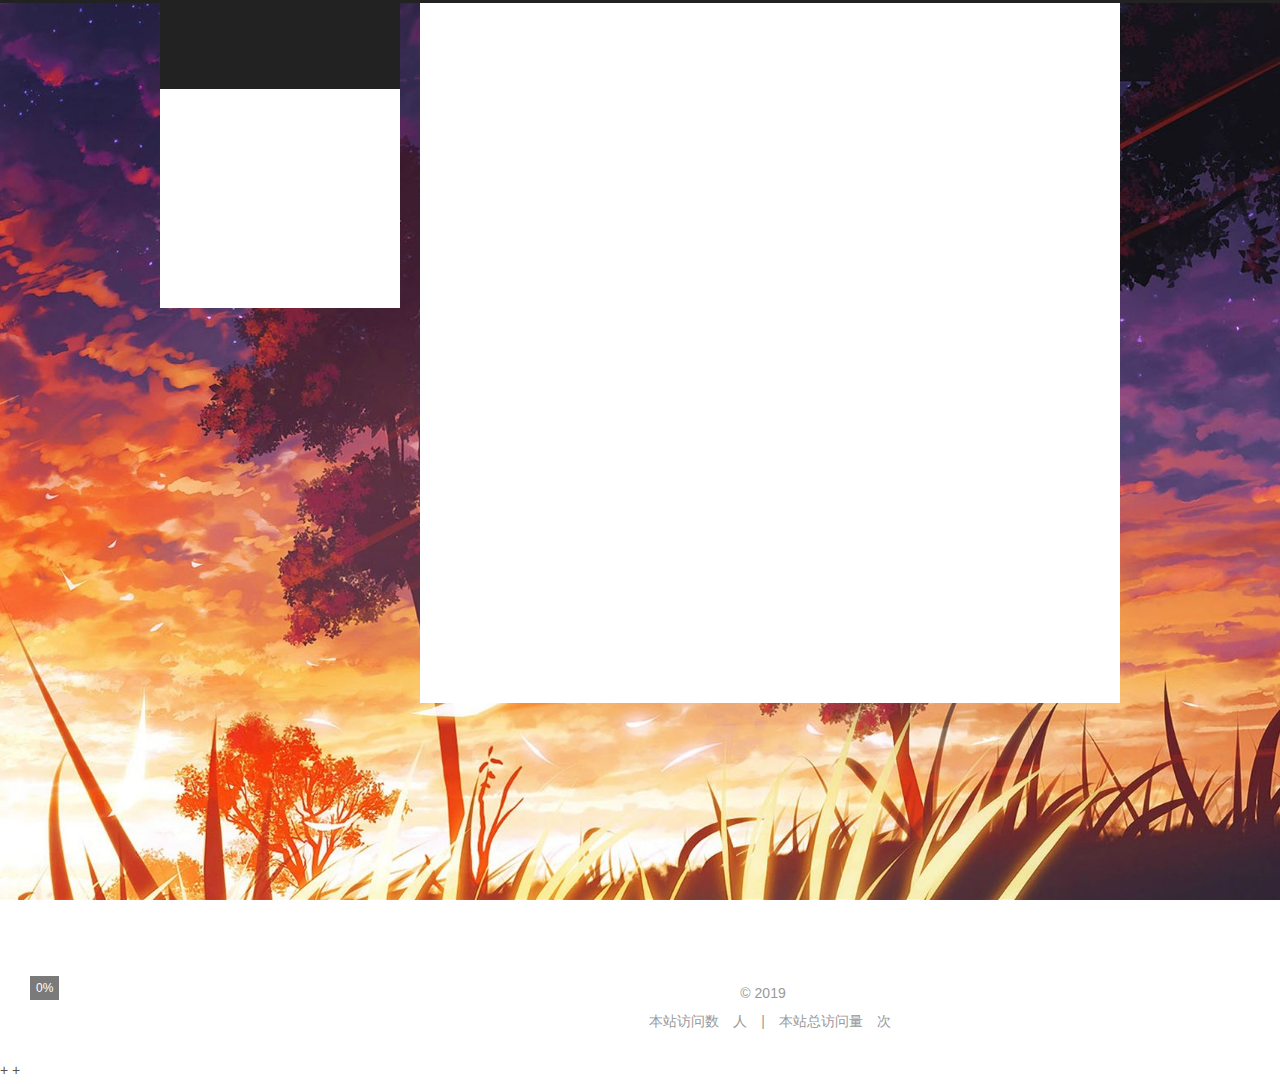
==== archives/index.html @ ea2a8eb0 "Site updated: 2019-10-06 23:04:32" ====
<!DOCTYPE html>



  


<html class="theme-next pisces use-motion" lang="zh-Hans">
<head><meta name="generator" content="Hexo 3.9.0">
	<script src="https://cdn.jsdelivr.net/npm/jquery/dist/jquery.min.js"></script>
	<link rel="stylesheet" href="https://cdn.jsdelivr.net/npm/font-awesome/css/font-awesome.min.css">

  <meta charset="UTF-8">
<meta http-equiv="X-UA-Compatible" content="IE=edge">
<meta name="viewport" content="width=device-width, initial-scale=1, maximum-scale=1">
<meta name="theme-color" content="#222">



  
  
    
    
  <script src="/lib/pace/pace.min.js?v=1.0.2"></script>
  <link href="/lib/pace/pace-theme-minimal.min.css?v=1.0.2" rel="stylesheet">







<meta http-equiv="Cache-Control" content="no-transform">
<meta http-equiv="Cache-Control" content="no-siteapp">
















  
  
  <link href="/lib/fancybox/source/jquery.fancybox.css?v=2.1.5" rel="stylesheet" type="text/css">







<link href="/lib/font-awesome/css/font-awesome.min.css?v=4.6.2" rel="stylesheet" type="text/css">

<link href="/css/main.css?v=5.1.4" rel="stylesheet" type="text/css">


  <link rel="apple-touch-icon" sizes="180x180" href="/images/apple-touch-icon-next.png?v=5.1.4">


  <link rel="icon" type="image/png" sizes="32x32" href="/images/favicon-32x32-next.png?v=5.1.4">


  <link rel="icon" type="image/png" sizes="16x16" href="/images/favicon-16x16-next.png?v=5.1.4">


  <link rel="mask-icon" href="/images/logo.svg?v=5.1.4" color="#222">





  <meta name="keywords" content="Hexo, NexT">










<meta name="description" content="许久不见，甚是想念。">
<meta property="og:type" content="website">
<meta property="og:title" content="MrDong&#39;s Blog">
<meta property="og:url" content="http://yoursite.com/archives/index.html">
<meta property="og:site_name" content="MrDong&#39;s Blog">
<meta property="og:description" content="许久不见，甚是想念。">
<meta property="og:locale" content="zh-Hans">
<meta name="twitter:card" content="summary">
<meta name="twitter:title" content="MrDong&#39;s Blog">
<meta name="twitter:description" content="许久不见，甚是想念。">



<script type="text/javascript" id="hexo.configurations">
  var NexT = window.NexT || {};
  var CONFIG = {
    root: '/',
    scheme: 'Pisces',
    version: '5.1.4',
    sidebar: {"position":"left","display":"post","offset":12,"b2t":false,"scrollpercent":true,"onmobile":false},
    fancybox: true,
    tabs: true,
    motion: {"enable":true,"async":false,"transition":{"post_block":"fadeIn","post_header":"slideDownIn","post_body":"slideDownIn","coll_header":"slideLeftIn","sidebar":"slideUpIn"}},
    duoshuo: {
      userId: '0',
      author: '博主'
    },
    algolia: {
      applicationID: '',
      apiKey: '',
      indexName: '',
      hits: {"per_page":10},
      labels: {"input_placeholder":"Search for Posts","hits_empty":"We didn't find any results for the search: ${query}","hits_stats":"${hits} results found in ${time} ms"}
    }
  };
</script>



  <link rel="canonical" href="http://yoursite.com/archives/">





  <title>归档 | MrDong's Blog</title>
  








</head>

<script src="/live2d-widget/autoload.js"></script>

<body itemscope itemtype="http://schema.org/WebPage" lang="zh-Hans">

	<script src="https://wddfaith.github.io/live2d/autoload.js"></script>

  
  
    
  

  <div class="container sidebar-position-left page-archive">
    <div class="headband"></div>

    <header id="header" class="header" itemscope itemtype="http://schema.org/WPHeader">
      <div class="header-inner"><div class="site-brand-wrapper">
  <div class="site-meta ">
    

    <div class="custom-logo-site-title">
      <a href="/" class="brand" rel="start">
        <span class="logo-line-before"><i></i></span>
        <span class="site-title">MrDong's Blog</span>
        <span class="logo-line-after"><i></i></span>
      </a>
    </div>
      
        <p class="site-subtitle"></p>
      
  </div>

  <div class="site-nav-toggle">
    <button>
      <span class="btn-bar"></span>
      <span class="btn-bar"></span>
      <span class="btn-bar"></span>
    </button>
  </div>
</div>

<nav class="site-nav">
  

  
    <ul id="menu" class="menu">
      
        
        <li class="menu-item menu-item-home">
          <a href="/" rel="section">
            
              <i class="menu-item-icon fa fa-fw fa-home"></i> <br>
            
            首页
          </a>
        </li>
      
        
        <li class="menu-item menu-item-tags">
          <a href="/tags/" rel="section">
            
              <i class="menu-item-icon fa fa-fw fa-tags"></i> <br>
            
            标签
          </a>
        </li>
      
        
        <li class="menu-item menu-item-categories">
          <a href="/categories/" rel="section">
            
              <i class="menu-item-icon fa fa-fw fa-th"></i> <br>
            
            分类
          </a>
        </li>
      
        
        <li class="menu-item menu-item-archives">
          <a href="/archives/" rel="section">
            
              <i class="menu-item-icon fa fa-fw fa-archive"></i> <br>
            
            归档
          </a>
        </li>
      

      
        <li class="menu-item menu-item-search">
          
            <a href="javascript:;" class="popup-trigger">
          
            
              <i class="menu-item-icon fa fa-search fa-fw"></i> <br>
            
            搜索
          </a>
        </li>
      
    </ul>
  

  
    <div class="site-search">
      
  <div class="popup search-popup local-search-popup">
  <div class="local-search-header clearfix">
    <span class="search-icon">
      <i class="fa fa-search"></i>
    </span>
    <span class="popup-btn-close">
      <i class="fa fa-times-circle"></i>
    </span>
    <div class="local-search-input-wrapper">
      <input autocomplete="off" placeholder="搜索..." spellcheck="false" type="text" id="local-search-input">
    </div>
  </div>
  <div id="local-search-result"></div>
</div>



    </div>
  
</nav>



 </div>
    </header>

    <main id="main" class="main">
      <div class="main-inner">
        <div class="content-wrap">
          <div id="content" class="content">
            

  
  
  
  <div class="post-block archive">
    <div id="posts" class="posts-collapse">
      <span class="archive-move-on"></span>

      <span class="archive-page-counter">
        
        
        
          
        
        嗯..! 目前共计 2 篇日志。 继续努力。
      </span>

      

        
        
        

        
          
          <div class="collection-title">
            <h1 class="archive-year" id="archive-year-2019">2019</h1>
          </div>
        
        

        

  <article class="post post-type-normal" itemscope itemtype="http://schema.org/Article">
    <header class="post-header">

      <h2 class="post-title">
        
            <a class="post-title-link" href="/2019/10/06/java设计模式/" itemprop="url">
              
                <span itemprop="name">java设计模式</span>
              
            </a>
        
      </h2>

      <div class="post-meta">
        <time class="post-time" itemprop="dateCreated" datetime="2019-10-06T12:59:58+08:00" content="2019-10-06">
          10-06
        </time>
      </div>

    </header>
  </article>



      

        
        
        

        
        

        

  <article class="post post-type-normal" itemscope itemtype="http://schema.org/Article">
    <header class="post-header">

      <h2 class="post-title">
        
            <a class="post-title-link" href="/2019/10/04/hello-world/" itemprop="url">
              
                <span itemprop="name">Myblog的第一天</span>
              
            </a>
        
      </h2>

      <div class="post-meta">
        <time class="post-time" itemprop="dateCreated" datetime="2019-10-04T13:41:15+08:00" content="2019-10-04">
          10-04
        </time>
      </div>

    </header>
  </article>



      

    </div>
  </div>
  
  
  

  



          </div>
          


          

        </div>
        
          
  
  <div class="sidebar-toggle">
    <div class="sidebar-toggle-line-wrap">
      <span class="sidebar-toggle-line sidebar-toggle-line-first"></span>
      <span class="sidebar-toggle-line sidebar-toggle-line-middle"></span>
      <span class="sidebar-toggle-line sidebar-toggle-line-last"></span>
    </div>
  </div>

  <aside id="sidebar" class="sidebar">
    
    <div class="sidebar-inner">

      

      

      <section class="site-overview-wrap sidebar-panel sidebar-panel-active">
        <div class="site-overview">
          <div class="site-author motion-element" itemprop="author" itemscope itemtype="http://schema.org/Person">
            
              <img class="site-author-image" itemprop="image" src="/images/mao.jpg" alt>
            
              <p class="site-author-name" itemprop="name"></p>
              <p class="site-description motion-element" itemprop="description">许久不见，甚是想念。</p>
          </div>

          <nav class="site-state motion-element">

            
              <div class="site-state-item site-state-posts">
              
                <a href="/archives/">
              
                  <span class="site-state-item-count">2</span>
                  <span class="site-state-item-name">日志</span>
                </a>
              </div>
            

            
              
              
              <div class="site-state-item site-state-categories">
                <a href="/categories/index.html">
                  <span class="site-state-item-count">2</span>
                  <span class="site-state-item-name">分类</span>
                </a>
              </div>
            

            
              
              
              <div class="site-state-item site-state-tags">
                <a href="/tags/index.html">
                  <span class="site-state-item-count">2</span>
                  <span class="site-state-item-name">标签</span>
                </a>
              </div>
            

          </nav>

          

          
            <div class="links-of-author motion-element">
                
                  <span class="links-of-author-item">
                    <a href="https://github.com/wddfaith" target="_blank" title="GitHub">
                      
                        <i class="fa fa-fw fa-github"></i>GitHub</a>
                  </span>
                
                  <span class="links-of-author-item">
                    <a href="mailto:1641313223@qq.com" target="_blank" title="E-Mail">
                      
                        <i class="fa fa-fw fa-envelope"></i>E-Mail</a>
                  </span>
                
            </div>
          

          
          

            
        
 
-        <div id="days"></div>
<script>
function show_date_time(){
    window.setTimeout("show_date_time()", 1000);
    BirthDay=new Date("010/6/2019 14:49:03");
    today=new Date();
    timeold=(today.getTime()-BirthDay.getTime());
    sectimeold=timeold/1000
    secondsold=Math.floor(sectimeold);
    msPerDay=24*60*60*1000
    e_daysold=timeold/msPerDay
    daysold=Math.floor(e_daysold);
    e_hrsold=(e_daysold-daysold)*24;
    hrsold=setzero(Math.floor(e_hrsold));
    e_minsold=(e_hrsold-hrsold)*60;
    minsold=setzero(Math.floor((e_hrsold-hrsold)*60));
    seconds=setzero(Math.floor((e_minsold-minsold)*60));
    document.getElementById('days').innerHTML="已运行 "+daysold+" 天 "+hrsold+" 小时 "+minsold+" 分 "+seconds+" 秒";
}
function setzero(i) {
    if (i<10) {
        i="0" + i
    };
    return i;
}
show_date_time();
</script>

 
      </div>        
    </section>
          
       

      

      

	
	<script type="text/javascript" charset="utf-8" src="/js/tagcloud.js"></script>
	<script type="text/javascript" charset="utf-8" src="/js/tagcanvas.js"></script>
	<div class="widget-wrap">
    <h3 class="widget-title">Tag Cloud</h3>
		<div id="myCanvasContainer" class="widget tagcloud">
        <canvas width="250" height="250" id="resCanvas" style="width=100%">
            <ul class="tag-list"><li class="tag-list-item"><a class="tag-list-link" href="/tags/java/">java</a><span class="tag-list-count">1</span></li><li class="tag-list-item"><a class="tag-list-link" href="/tags/设计模式/">设计模式</a><span class="tag-list-count">1</span></li></ul>
        </canvas>
		</div>
	</div>
	
    </div>
  </aside>


        
      </div>
    </main>

    <footer id="footer" class="footer">
      <div class="footer-inner">
        <div class="copyright">&copy; <span itemprop="copyrightYear">2019</span>
  <span class="with-love" id="animate">
    <i class="fa fa-heart"></i>
  </span>
  <span class="author" itemprop="copyrightHolder"></span>

  
</div>






        
<div class="busuanzi-count">
  <script async src="https://busuanzi.ibruce.info/busuanzi/2.3/busuanzi.pure.mini.js"></script>


  
    <span class="site-uv">
      本站访问数 <i class="fa fa-user"></i>
      <span class="busuanzi-value" id="busuanzi_value_site_uv"></span>
      人
    </span>
  

  
    <span class="site-pv">
      本站总访问量 <i class="fa fa-eye"></i>
      <span class="busuanzi-value" id="busuanzi_value_site_pv"></span>
      次
    </span>
  
</div>








        
      </div>
    </footer>

    
      <div class="back-to-top">
        <i class="fa fa-arrow-up"></i>
        
          <span id="scrollpercent"><span>0</span>%</span>
        
      </div>
    

    

  </div>

  

<script type="text/javascript">
  if (Object.prototype.toString.call(window.Promise) !== '[object Function]') {
    window.Promise = null;
  }
</script>









  












  
  
    <script type="text/javascript" src="/lib/jquery/index.js?v=2.1.3"></script>
  

  
  
    <script type="text/javascript" src="/lib/fastclick/lib/fastclick.min.js?v=1.0.6"></script>
  

  
  
    <script type="text/javascript" src="/lib/jquery_lazyload/jquery.lazyload.js?v=1.9.7"></script>
  

  
  
    <script type="text/javascript" src="/lib/velocity/velocity.min.js?v=1.2.1"></script>
  

  
  
    <script type="text/javascript" src="/lib/velocity/velocity.ui.min.js?v=1.2.1"></script>
  

  
  
    <script type="text/javascript" src="/lib/fancybox/source/jquery.fancybox.pack.js?v=2.1.5"></script>
  


  


  <script type="text/javascript" src="/js/src/utils.js?v=5.1.4"></script>

  <script type="text/javascript" src="/js/src/motion.js?v=5.1.4"></script>



  
  


  <script type="text/javascript" src="/js/src/affix.js?v=5.1.4"></script>

  <script type="text/javascript" src="/js/src/schemes/pisces.js?v=5.1.4"></script>



  

  


  <script type="text/javascript" src="/js/src/bootstrap.js?v=5.1.4"></script>



  


  




	





  





  












  

  <script type="text/javascript">
    // Popup Window;
    var isfetched = false;
    var isXml = true;
    // Search DB path;
    var search_path = "search.xml";
    if (search_path.length === 0) {
      search_path = "search.xml";
    } else if (/json$/i.test(search_path)) {
      isXml = false;
    }
    var path = "/" + search_path;
    // monitor main search box;

    var onPopupClose = function (e) {
      $('.popup').hide();
      $('#local-search-input').val('');
      $('.search-result-list').remove();
      $('#no-result').remove();
      $(".local-search-pop-overlay").remove();
      $('body').css('overflow', '');
    }

    function proceedsearch() {
      $("body")
        .append('<div class="search-popup-overlay local-search-pop-overlay"></div>')
        .css('overflow', 'hidden');
      $('.search-popup-overlay').click(onPopupClose);
      $('.popup').toggle();
      var $localSearchInput = $('#local-search-input');
      $localSearchInput.attr("autocapitalize", "none");
      $localSearchInput.attr("autocorrect", "off");
      $localSearchInput.focus();
    }

    // search function;
    var searchFunc = function(path, search_id, content_id) {
      'use strict';

      // start loading animation
      $("body")
        .append('<div class="search-popup-overlay local-search-pop-overlay">' +
          '<div id="search-loading-icon">' +
          '<i class="fa fa-spinner fa-pulse fa-5x fa-fw"></i>' +
          '</div>' +
          '</div>')
        .css('overflow', 'hidden');
      $("#search-loading-icon").css('margin', '20% auto 0 auto').css('text-align', 'center');

      $.ajax({
        url: path,
        dataType: isXml ? "xml" : "json",
        async: true,
        success: function(res) {
          // get the contents from search data
          isfetched = true;
          $('.popup').detach().appendTo('.header-inner');
          var datas = isXml ? $("entry", res).map(function() {
            return {
              title: $("title", this).text(),
              content: $("content",this).text(),
              url: $("url" , this).text()
            };
          }).get() : res;
          var input = document.getElementById(search_id);
          var resultContent = document.getElementById(content_id);
          var inputEventFunction = function() {
            var searchText = input.value.trim().toLowerCase();
            var keywords = searchText.split(/[\s\-]+/);
            if (keywords.length > 1) {
              keywords.push(searchText);
            }
            var resultItems = [];
            if (searchText.length > 0) {
              // perform local searching
              datas.forEach(function(data) {
                var isMatch = false;
                var hitCount = 0;
                var searchTextCount = 0;
                var title = data.title.trim();
                var titleInLowerCase = title.toLowerCase();
                var content = data.content.trim().replace(/<[^>]+>/g,"");
                var contentInLowerCase = content.toLowerCase();
                var articleUrl = decodeURIComponent(data.url);
                var indexOfTitle = [];
                var indexOfContent = [];
                // only match articles with not empty titles
                if(title != '') {
                  keywords.forEach(function(keyword) {
                    function getIndexByWord(word, text, caseSensitive) {
                      var wordLen = word.length;
                      if (wordLen === 0) {
                        return [];
                      }
                      var startPosition = 0, position = [], index = [];
                      if (!caseSensitive) {
                        text = text.toLowerCase();
                        word = word.toLowerCase();
                      }
                      while ((position = text.indexOf(word, startPosition)) > -1) {
                        index.push({position: position, word: word});
                        startPosition = position + wordLen;
                      }
                      return index;
                    }

                    indexOfTitle = indexOfTitle.concat(getIndexByWord(keyword, titleInLowerCase, false));
                    indexOfContent = indexOfContent.concat(getIndexByWord(keyword, contentInLowerCase, false));
                  });
                  if (indexOfTitle.length > 0 || indexOfContent.length > 0) {
                    isMatch = true;
                    hitCount = indexOfTitle.length + indexOfContent.length;
                  }
                }

                // show search results

                if (isMatch) {
                  // sort index by position of keyword

                  [indexOfTitle, indexOfContent].forEach(function (index) {
                    index.sort(function (itemLeft, itemRight) {
                      if (itemRight.position !== itemLeft.position) {
                        return itemRight.position - itemLeft.position;
                      } else {
                        return itemLeft.word.length - itemRight.word.length;
                      }
                    });
                  });

                  // merge hits into slices

                  function mergeIntoSlice(text, start, end, index) {
                    var item = index[index.length - 1];
                    var position = item.position;
                    var word = item.word;
                    var hits = [];
                    var searchTextCountInSlice = 0;
                    while (position + word.length <= end && index.length != 0) {
                      if (word === searchText) {
                        searchTextCountInSlice++;
                      }
                      hits.push({position: position, length: word.length});
                      var wordEnd = position + word.length;

                      // move to next position of hit

                      index.pop();
                      while (index.length != 0) {
                        item = index[index.length - 1];
                        position = item.position;
                        word = item.word;
                        if (wordEnd > position) {
                          index.pop();
                        } else {
                          break;
                        }
                      }
                    }
                    searchTextCount += searchTextCountInSlice;
                    return {
                      hits: hits,
                      start: start,
                      end: end,
                      searchTextCount: searchTextCountInSlice
                    };
                  }

                  var slicesOfTitle = [];
                  if (indexOfTitle.length != 0) {
                    slicesOfTitle.push(mergeIntoSlice(title, 0, title.length, indexOfTitle));
                  }

                  var slicesOfContent = [];
                  while (indexOfContent.length != 0) {
                    var item = indexOfContent[indexOfContent.length - 1];
                    var position = item.position;
                    var word = item.word;
                    // cut out 100 characters
                    var start = position - 20;
                    var end = position + 80;
                    if(start < 0){
                      start = 0;
                    }
                    if (end < position + word.length) {
                      end = position + word.length;
                    }
                    if(end > content.length){
                      end = content.length;
                    }
                    slicesOfContent.push(mergeIntoSlice(content, start, end, indexOfContent));
                  }

                  // sort slices in content by search text's count and hits' count

                  slicesOfContent.sort(function (sliceLeft, sliceRight) {
                    if (sliceLeft.searchTextCount !== sliceRight.searchTextCount) {
                      return sliceRight.searchTextCount - sliceLeft.searchTextCount;
                    } else if (sliceLeft.hits.length !== sliceRight.hits.length) {
                      return sliceRight.hits.length - sliceLeft.hits.length;
                    } else {
                      return sliceLeft.start - sliceRight.start;
                    }
                  });

                  // select top N slices in content

                  var upperBound = parseInt('1');
                  if (upperBound >= 0) {
                    slicesOfContent = slicesOfContent.slice(0, upperBound);
                  }

                  // highlight title and content

                  function highlightKeyword(text, slice) {
                    var result = '';
                    var prevEnd = slice.start;
                    slice.hits.forEach(function (hit) {
                      result += text.substring(prevEnd, hit.position);
                      var end = hit.position + hit.length;
                      result += '<b class="search-keyword">' + text.substring(hit.position, end) + '</b>';
                      prevEnd = end;
                    });
                    result += text.substring(prevEnd, slice.end);
                    return result;
                  }

                  var resultItem = '';

                  if (slicesOfTitle.length != 0) {
                    resultItem += "<li><a href='" + articleUrl + "' class='search-result-title'>" + highlightKeyword(title, slicesOfTitle[0]) + "</a>";
                  } else {
                    resultItem += "<li><a href='" + articleUrl + "' class='search-result-title'>" + title + "</a>";
                  }

                  slicesOfContent.forEach(function (slice) {
                    resultItem += "<a href='" + articleUrl + "'>" +
                      "<p class=\"search-result\">" + highlightKeyword(content, slice) +
                      "...</p>" + "</a>";
                  });

                  resultItem += "</li>";
                  resultItems.push({
                    item: resultItem,
                    searchTextCount: searchTextCount,
                    hitCount: hitCount,
                    id: resultItems.length
                  });
                }
              })
            };
            if (keywords.length === 1 && keywords[0] === "") {
              resultContent.innerHTML = '<div id="no-result"><i class="fa fa-search fa-5x" /></div>'
            } else if (resultItems.length === 0) {
              resultContent.innerHTML = '<div id="no-result"><i class="fa fa-frown-o fa-5x" /></div>'
            } else {
              resultItems.sort(function (resultLeft, resultRight) {
                if (resultLeft.searchTextCount !== resultRight.searchTextCount) {
                  return resultRight.searchTextCount - resultLeft.searchTextCount;
                } else if (resultLeft.hitCount !== resultRight.hitCount) {
                  return resultRight.hitCount - resultLeft.hitCount;
                } else {
                  return resultRight.id - resultLeft.id;
                }
              });
              var searchResultList = '<ul class=\"search-result-list\">';
              resultItems.forEach(function (result) {
                searchResultList += result.item;
              })
              searchResultList += "</ul>";
              resultContent.innerHTML = searchResultList;
            }
          }

          if ('auto' === 'auto') {
            input.addEventListener('input', inputEventFunction);
          } else {
            $('.search-icon').click(inputEventFunction);
            input.addEventListener('keypress', function (event) {
              if (event.keyCode === 13) {
                inputEventFunction();
              }
            });
          }

          // remove loading animation
          $(".local-search-pop-overlay").remove();
          $('body').css('overflow', '');

          proceedsearch();
        }
      });
    }

    // handle and trigger popup window;
    $('.popup-trigger').click(function(e) {
      e.stopPropagation();
      if (isfetched === false) {
        searchFunc(path, 'local-search-input', 'local-search-result');
      } else {
        proceedsearch();
      };
    });

    $('.popup-btn-close').click(onPopupClose);
    $('.popup').click(function(e){
      e.stopPropagation();
    });
    $(document).on('keyup', function (event) {
      var shouldDismissSearchPopup = event.which === 27 &&
        $('.search-popup').is(':visible');
      if (shouldDismissSearchPopup) {
        onPopupClose();
      }
    });
  </script>





  

  
  <script src="https://cdn1.lncld.net/static/js/av-core-mini-0.6.4.js"></script>
  <script>AV.initialize("FH3ox03rjhKElq2URQhF9DUl-gzGzoHsz", "D1Pj0UR2IzwsCCo0chdVF3jb");</script>
  <script>
    function showTime(Counter) {
      var query = new AV.Query(Counter);
      var entries = [];
      var $visitors = $(".leancloud_visitors");

      $visitors.each(function () {
        entries.push( $(this).attr("id").trim() );
      });

      query.containedIn('url', entries);
      query.find()
        .done(function (results) {
          var COUNT_CONTAINER_REF = '.leancloud-visitors-count';

          if (results.length === 0) {
            $visitors.find(COUNT_CONTAINER_REF).text(0);
            return;
          }

          for (var i = 0; i < results.length; i++) {
            var item = results[i];
            var url = item.get('url');
            var time = item.get('time');
            var element = document.getElementById(url);

            $(element).find(COUNT_CONTAINER_REF).text(time);
          }
          for(var i = 0; i < entries.length; i++) {
            var url = entries[i];
            var element = document.getElementById(url);
            var countSpan = $(element).find(COUNT_CONTAINER_REF);
            if( countSpan.text() == '') {
              countSpan.text(0);
            }
          }
        })
        .fail(function (object, error) {
          console.log("Error: " + error.code + " " + error.message);
        });
    }

    function addCount(Counter) {
      var $visitors = $(".leancloud_visitors");
      var url = $visitors.attr('id').trim();
      var title = $visitors.attr('data-flag-title').trim();
      var query = new AV.Query(Counter);

      query.equalTo("url", url);
      query.find({
        success: function(results) {
          if (results.length > 0) {
            var counter = results[0];
            counter.fetchWhenSave(true);
            counter.increment("time");
            counter.save(null, {
              success: function(counter) {
                var $element = $(document.getElementById(url));
                $element.find('.leancloud-visitors-count').text(counter.get('time'));
              },
              error: function(counter, error) {
                console.log('Failed to save Visitor num, with error message: ' + error.message);
              }
            });
          } else {
            var newcounter = new Counter();
            /* Set ACL */
            var acl = new AV.ACL();
            acl.setPublicReadAccess(true);
            acl.setPublicWriteAccess(true);
            newcounter.setACL(acl);
            /* End Set ACL */
            newcounter.set("title", title);
            newcounter.set("url", url);
            newcounter.set("time", 1);
            newcounter.save(null, {
              success: function(newcounter) {
                var $element = $(document.getElementById(url));
                $element.find('.leancloud-visitors-count').text(newcounter.get('time'));
              },
              error: function(newcounter, error) {
                console.log('Failed to create');
              }
            });
          }
        },
        error: function(error) {
          console.log('Error:' + error.code + " " + error.message);
        }
      });
    }

    $(function() {
      var Counter = AV.Object.extend("Counter");
      if ($('.leancloud_visitors').length == 1) {
        addCount(Counter);
      } else if ($('.post-title-link').length > 1) {
        showTime(Counter);
      }
    });
  </script>



  

  

  
  

  

  

  

</body>
</html>
+ <!-- 页面点击小红心 -->
+ <script type="text/javascript" src="/js/src/love.js"></script>
---- css/main.css ----
/* normalize.css v3.0.2 | MIT License | git.io/normalize */
html {
  font-family: sans-serif; /* 1 */
  -ms-text-size-adjust: 100%; /* 2 */
  -webkit-text-size-adjust: 100%; /* 2 */
}
body {
  margin: 0;
}
article,
aside,
details,
figcaption,
figure,
footer,
header,
hgroup,
main,
menu,
nav,
section,
summary {
  display: block;
}
audio,
canvas,
progress,
video {
  display: inline-block; /* 1 */
  vertical-align: baseline; /* 2 */
}
audio:not([controls]) {
  display: none;
  height: 0;
}
[hidden],
template {
  display: none;
}
a {
  background-color: transparent;
}
a:active,
a:hover {
  outline: 0;
}
abbr[title] {
  border-bottom: 1px dotted;
}
b,
strong {
  font-weight: bold;
}
dfn {
  font-style: italic;
}
h1 {
  font-size: 2em;
  margin: 0.67em 0;
}
mark {
  background: #ff0;
  color: #000;
}
small {
  font-size: 80%;
}
sub,
sup {
  font-size: 75%;
  line-height: 0;
  position: relative;
  vertical-align: baseline;
}
sup {
  top: -0.5em;
}
sub {
  bottom: -0.25em;
}
img {
  border: 0;
}
svg:not(:root) {
  overflow: hidden;
}
figure {
  margin: 1em 40px;
}
hr {
  -moz-box-sizing: content-box;
  box-sizing: content-box;
  height: 0;
}
pre {
  overflow: auto;
}
code,
kbd,
pre,
samp {
  font-family: monospace, monospace;
  font-size: 1em;
}
button,
input,
optgroup,
select,
textarea {
  color: inherit; /* 1 */
  font: inherit; /* 2 */
  margin: 0; /* 3 */
}
button {
  overflow: visible;
}
button,
select {
  text-transform: none;
}
button,
html input[type="button"],
input[type="reset"],
input[type="submit"] {
  -webkit-appearance: button; /* 2 */
  cursor: pointer; /* 3 */
}
button[disabled],
html input[disabled] {
  cursor: default;
}
button::-moz-focus-inner,
input::-moz-focus-inner {
  border: 0;
  padding: 0;
}
input {
  line-height: normal;
}
input[type="checkbox"],
input[type="radio"] {
  box-sizing: border-box; /* 1 */
  padding: 0; /* 2 */
}
input[type="number"]::-webkit-inner-spin-button,
input[type="number"]::-webkit-outer-spin-button {
  height: auto;
}
input[type="search"] {
  -webkit-appearance: textfield; /* 1 */
  -moz-box-sizing: content-box;
  -webkit-box-sizing: content-box; /* 2 */
  box-sizing: content-box;
}
input[type="search"]::-webkit-search-cancel-button,
input[type="search"]::-webkit-search-decoration {
  -webkit-appearance: none;
}
fieldset {
  border: 1px solid #c0c0c0;
  margin: 0 2px;
  padding: 0.35em 0.625em 0.75em;
}
legend {
  border: 0; /* 1 */
  padding: 0; /* 2 */
}
textarea {
  overflow: auto;
}
optgroup {
  font-weight: bold;
}
table {
  border-collapse: collapse;
  border-spacing: 0;
}
td,
th {
  padding: 0;
}
::selection {
  background: #262a30;
  color: #fff;
}
body {
  position: relative;
  font-family: 'Lato', "PingFang SC", "Microsoft YaHei", sans-serif;
  font-size: 14px;
  line-height: 2;
  color: #555;
  background: #f5f7f9;
}
@media (max-width: 767px) {
  body {
    padding-right: 0 !important;
  }
}
@media (min-width: 768px) and (max-width: 991px) {
  body {
    padding-right: 0 !important;
  }
}
@media (min-width: 1600px) {
  body {
    font-size: 16px;
  }
}
h1,
h2,
h3,
h4,
h5,
h6 {
  margin: 0;
  padding: 0;
  font-weight: bold;
  line-height: 1.5;
  font-family: 'Lato', "PingFang SC", "Microsoft YaHei", sans-serif;
}
h2,
h3,
h4,
h5,
h6 {
  margin: 20px 0 15px;
}
h1 {
  font-size: 22px;
}
@media (max-width: 767px) {
  h1 {
    font-size: 18px;
  }
}
h2 {
  font-size: 20px;
}
@media (max-width: 767px) {
  h2 {
    font-size: 16px;
  }
}
h3 {
  font-size: 18px;
}
@media (max-width: 767px) {
  h3 {
    font-size: 14px;
  }
}
h4 {
  font-size: 16px;
}
@media (max-width: 767px) {
  h4 {
    font-size: 12px;
  }
}
h5 {
  font-size: 14px;
}
@media (max-width: 767px) {
  h5 {
    font-size: 10px;
  }
}
h6 {
  font-size: 12px;
}
@media (max-width: 767px) {
  h6 {
    font-size: 8px;
  }
}
p {
  margin: 0 0 20px 0;
}
a {
  color: #555;
  text-decoration: none;
  outline: none;
  border-bottom: 1px solid #999;
  word-wrap: break-word;
}
a:hover {
  color: #222;
  border-bottom-color: #222;
}
blockquote {
  margin: 0;
  padding: 0;
}
img {
  display: block;
  margin: auto;
  max-width: 100%;
  height: auto;
}
hr {
  margin: 40px 0;
  height: 3px;
  border: none;
  background-color: #ddd;
  background-image: repeating-linear-gradient(-45deg, #fff, #fff 4px, transparent 4px, transparent 8px);
}
blockquote {
  padding: 0 15px;
  color: #666;
  border-left: 4px solid #ddd;
}
blockquote cite::before {
  content: "-";
  padding: 0 5px;
}
dt {
  font-weight: 700;
}
dd {
  margin: 0;
  padding: 0;
}
kbd {
  border: 1px solid #ccc;
  border-radius: 0.2em;
  box-shadow: 0.1em 0.1em 0.2em rgba(0,0,0,0.1);
  background-color: #f9f9f9;
  font-family: inherit;
  background-image: -webkit-linear-gradient(top, #eee, #fff, #eee);
  padding: 0.1em 0.3em;
  white-space: nowrap;
}
.text-left {
  text-align: left;
}
.text-center {
  text-align: center;
}
.text-right {
  text-align: right;
}
.text-justify {
  text-align: justify;
}
.text-nowrap {
  white-space: nowrap;
}
.text-lowercase {
  text-transform: lowercase;
}
.text-uppercase {
  text-transform: uppercase;
}
.text-capitalize {
  text-transform: capitalize;
}
.center-block {
  display: block;
  margin-left: auto;
  margin-right: auto;
}
.clearfix:before,
.clearfix:after {
  content: " ";
  display: table;
}
.clearfix:after {
  clear: both;
}
.pullquote {
  width: 45%;
}
.pullquote.left {
  float: left;
  margin-left: 5px;
  margin-right: 10px;
}
.pullquote.right {
  float: right;
  margin-left: 10px;
  margin-right: 5px;
}
.affix.affix.affix {
  position: fixed;
}
.translation {
  margin-top: -20px;
  font-size: 14px;
  color: #999;
}
.scrollbar-measure {
  width: 100px;
  height: 100px;
  overflow: scroll;
  position: absolute;
  top: -9999px;
}
.use-motion .motion-element {
  opacity: 0;
}
table {
  margin: 20px 0;
  width: 100%;
  border-collapse: collapse;
  border-spacing: 0;
  border: 1px solid #ddd;
  font-size: 14px;
  table-layout: fixed;
  word-wrap: break-all;
}
table>tbody>tr:nth-of-type(odd) {
  background-color: #f9f9f9;
}
table>tbody>tr:hover {
  background-color: #f5f5f5;
}
caption,
th,
td {
  padding: 8px;
  text-align: left;
  vertical-align: middle;
  font-weight: normal;
}
th,
td {
  border-bottom: 3px solid #ddd;
  border-right: 1px solid #eee;
}
th {
  padding-bottom: 10px;
  font-weight: 700;
}
td {
  border-bottom-width: 1px;
}
html,
body {
  height: 100%;
}
.container {
  position: relative;
  min-height: 100%;
}
.header-inner {
  margin: 0 auto;
  padding: 100px 0 70px;
  width: 700px;
}
@media (min-width: 1600px) {
  .container .header-inner {
    width: 900px;
  }
}
.main {
  padding-bottom: 150px;
}
.main-inner {
  margin: 0 auto;
  width: 700px;
}
@media (min-width: 1600px) {
  .container .main-inner {
    width: 900px;
  }
}
.footer {
  position: absolute;
  left: 0;
  bottom: 0;
  width: 100%;
  min-height: 50px;
}
.footer-inner {
  box-sizing: border-box;
  margin: 20px auto;
  width: 700px;
}
@media (min-width: 1600px) {
  .container .footer-inner {
    width: 900px;
  }
}
pre,
.highlight {
  overflow: auto;
  margin: 20px 0;
  padding: 0;
  font-size: 13px;
  color: #4d4d4c;
  background: #f7f7f7;
  line-height: 1.6;
}
pre,
code {
  font-family: consolas, Menlo, "PingFang SC", "Microsoft YaHei", monospace;
}
code {
  padding: 2px 4px;
  word-wrap: break-word;
  color: #555;
  background: #eee;
  border-radius: 3px;
  font-size: 13px;
}
pre {
  padding: 10px;
}
pre code {
  padding: 0;
  color: #4d4d4c;
  background: none;
  text-shadow: none;
}
.highlight {
  border-radius: 1px;
}
.highlight pre {
  border: none;
  margin: 0;
  padding: 10px 0;
}
.highlight table {
  margin: 0;
  width: auto;
  border: none;
}
.highlight td {
  border: none;
  padding: 0;
}
.highlight figcaption {
  font-size: 1em;
  color: #4d4d4c;
  line-height: 1em;
  margin-bottom: 1em;
}
.highlight figcaption:before,
.highlight figcaption:after {
  content: " ";
  display: table;
}
.highlight figcaption:after {
  clear: both;
}
.highlight figcaption a {
  float: right;
  color: #4d4d4c;
}
.highlight figcaption a:hover {
  border-bottom-color: #4d4d4c;
}
.highlight .gutter pre {
  padding-left: 10px;
  padding-right: 10px;
  color: #869194;
  text-align: right;
  background-color: #eff2f3;
}
.highlight .code pre {
  width: 100%;
  padding-left: 10px;
  padding-right: 10px;
  background-color: #f7f7f7;
}
.highlight .line {
  height: 20px;
}
.gutter {
  -webkit-user-select: none;
  -moz-user-select: none;
  -ms-user-select: none;
  user-select: none;
}
.gist table {
  width: auto;
}
.gist table td {
  border: none;
}
pre .deletion {
  background: #fdd;
}
pre .addition {
  background: #dfd;
}
pre .meta {
  color: #8959a8;
}
pre .comment {
  color: #8e908c;
}
pre .variable,
pre .attribute,
pre .tag,
pre .regexp,
pre .ruby .constant,
pre .xml .tag .title,
pre .xml .pi,
pre .xml .doctype,
pre .html .doctype,
pre .css .id,
pre .css .class,
pre .css .pseudo {
  color: #c82829;
}
pre .number,
pre .preprocessor,
pre .built_in,
pre .literal,
pre .params,
pre .constant,
pre .command {
  color: #f5871f;
}
pre .ruby .class .title,
pre .css .rules .attribute,
pre .string,
pre .value,
pre .inheritance,
pre .header,
pre .ruby .symbol,
pre .xml .cdata,
pre .special,
pre .number,
pre .formula {
  color: #718c00;
}
pre .title,
pre .css .hexcolor {
  color: #3e999f;
}
pre .function,
pre .python .decorator,
pre .python .title,
pre .ruby .function .title,
pre .ruby .title .keyword,
pre .perl .sub,
pre .javascript .title,
pre .coffeescript .title {
  color: #4271ae;
}
pre .keyword,
pre .javascript .function {
  color: #8959a8;
}
.full-image.full-image.full-image.full-image {
  border: none;
  max-width: 100%;
  width: auto;
  margin: 20px auto 25px;
}
@media (min-width: 992px) {
  .full-image.full-image.full-image.full-image {
    max-width: none;
    width: 118%;
    margin: 0 -9%;
  }
}
.blockquote-center,
.page-home .post-type-quote blockquote,
.page-post-detail .post-type-quote blockquote {
  position: relative;
  margin: 40px 0;
  padding: 0;
  border-left: none;
  text-align: center;
}
.blockquote-center::before,
.page-home .post-type-quote blockquote::before,
.page-post-detail .post-type-quote blockquote::before,
.blockquote-center::after,
.page-home .post-type-quote blockquote::after,
.page-post-detail .post-type-quote blockquote::after {
  position: absolute;
  content: ' ';
  display: block;
  width: 100%;
  height: 24px;
  opacity: 0.2;
  background-repeat: no-repeat;
  background-position: 0 -6px;
  background-size: 22px 22px;
}
.blockquote-center::before,
.page-home .post-type-quote blockquote::before,
.page-post-detail .post-type-quote blockquote::before {
  top: -20px;
  background-image: url("../images/quote-l.svg");
  border-top: 1px solid #ccc;
}
.blockquote-center::after,
.page-home .post-type-quote blockquote::after,
.page-post-detail .post-type-quote blockquote::after {
  bottom: -20px;
  background-image: url("../images/quote-r.svg");
  border-bottom: 1px solid #ccc;
  background-position: 100% 8px;
}
.blockquote-center p,
.page-home .post-type-quote blockquote p,
.page-post-detail .post-type-quote blockquote p,
.blockquote-center div,
.page-home .post-type-quote blockquote div,
.page-post-detail .post-type-quote blockquote div {
  text-align: center;
}
.post .post-body .group-picture img {
  box-sizing: border-box;
  padding: 0 3px;
  border: none;
}
.post .group-picture-row {
  overflow: hidden;
  margin-top: 6px;
}
.post .group-picture-row:first-child {
  margin-top: 0;
}
.post .group-picture-column {
  float: left;
}
.page-post-detail .post-body .group-picture-column {
  float: none;
  margin-top: 10px;
  width: auto !important;
}
.page-post-detail .post-body .group-picture-column img {
  margin: 0 auto;
}
.page-archive .group-picture-container {
  overflow: hidden;
}
.page-archive .group-picture-row {
  float: left;
}
.page-archive .group-picture-row:first-child {
  margin-top: 6px;
}
.page-archive .group-picture-column {
  max-width: 150px;
  max-height: 150px;
}
.post-body .note {
  position: relative;
  padding: 15px;
  margin-bottom: 20px;
  border: 1px solid #eee;
  border-left-width: 5px;
  border-radius: 3px;
}
.post-body .note h2,
.post-body .note h3,
.post-body .note h4,
.post-body .note h5,
.post-body .note h6 {
  margin-top: 0;
  margin-bottom: 0;
  border-bottom: initial;
  padding-top: 0 !important;
}
.post-body .note p:first-child,
.post-body .note ul:first-child,
.post-body .note ol:first-child,
.post-body .note table:first-child,
.post-body .note pre:first-child,
.post-body .note blockquote:first-child {
  margin-top: 0;
}
.post-body .note p:last-child,
.post-body .note ul:last-child,
.post-body .note ol:last-child,
.post-body .note table:last-child,
.post-body .note pre:last-child,
.post-body .note blockquote:last-child {
  margin-bottom: 0;
}
.post-body .note.default {
  border-left-color: #777;
}
.post-body .note.default h2,
.post-body .note.default h3,
.post-body .note.default h4,
.post-body .note.default h5,
.post-body .note.default h6 {
  color: #777;
}
.post-body .note.primary {
  border-left-color: #6f42c1;
}
.post-body .note.primary h2,
.post-body .note.primary h3,
.post-body .note.primary h4,
.post-body .note.primary h5,
.post-body .note.primary h6 {
  color: #6f42c1;
}
.post-body .note.info {
  border-left-color: #428bca;
}
.post-body .note.info h2,
.post-body .note.info h3,
.post-body .note.info h4,
.post-body .note.info h5,
.post-body .note.info h6 {
  color: #428bca;
}
.post-body .note.success {
  border-left-color: #5cb85c;
}
.post-body .note.success h2,
.post-body .note.success h3,
.post-body .note.success h4,
.post-body .note.success h5,
.post-body .note.success h6 {
  color: #5cb85c;
}
.post-body .note.warning {
  border-left-color: #f0ad4e;
}
.post-body .note.warning h2,
.post-body .note.warning h3,
.post-body .note.warning h4,
.post-body .note.warning h5,
.post-body .note.warning h6 {
  color: #f0ad4e;
}
.post-body .note.danger {
  border-left-color: #d9534f;
}
.post-body .note.danger h2,
.post-body .note.danger h3,
.post-body .note.danger h4,
.post-body .note.danger h5,
.post-body .note.danger h6 {
  color: #d9534f;
}
.post-body .label {
  display: inline;
  padding: 0 2px;
  white-space: nowrap;
}
.post-body .label.default {
  background-color: #f0f0f0;
}
.post-body .label.primary {
  background-color: #efe6f7;
}
.post-body .label.info {
  background-color: #e5f2f8;
}
.post-body .label.success {
  background-color: #e7f4e9;
}
.post-body .label.warning {
  background-color: #fcf6e1;
}
.post-body .label.danger {
  background-color: #fae8eb;
}
.post-body .tabs {
  position: relative;
  display: block;
  margin-bottom: 20px;
  padding-top: 10px;
}
.post-body .tabs ul.nav-tabs {
  margin: 0;
  padding: 0;
  display: flex;
  margin-bottom: -1px;
}
@media (max-width: 413px) {
  .post-body .tabs ul.nav-tabs {
    display: block;
    margin-bottom: 5px;
  }
}
.post-body .tabs ul.nav-tabs li.tab {
  list-style-type: none !important;
  margin: 0 0.25em 0 0;
  border-top: 3px solid transparent;
  border-left: 1px solid transparent;
  border-right: 1px solid transparent;
}
@media (max-width: 413px) {
  .post-body .tabs ul.nav-tabs li.tab {
    margin: initial;
    border-top: 1px solid transparent;
    border-left: 3px solid transparent;
    border-right: 1px solid transparent;
    border-bottom: 1px solid transparent;
  }
}
.post-body .tabs ul.nav-tabs li.tab a {
  outline: 0;
  border-bottom: initial;
  display: block;
  line-height: 1.8em;
  padding: 0.25em 0.75em;
  transition-duration: 0.2s;
  transition-timing-function: ease-out;
  transition-delay: 0s;
}
.post-body .tabs ul.nav-tabs li.tab a i {
  width: 1.285714285714286em;
}
.post-body .tabs ul.nav-tabs li.tab.active {
  border-top: 3px solid #fc6423;
  border-left: 1px solid #ddd;
  border-right: 1px solid #ddd;
  background-color: #fff;
}
@media (max-width: 413px) {
  .post-body .tabs ul.nav-tabs li.tab.active {
    border-top: 1px solid #ddd;
    border-left: 3px solid #fc6423;
    border-right: 1px solid #ddd;
    border-bottom: 1px solid #ddd;
  }
}
.post-body .tabs ul.nav-tabs li.tab.active a {
  cursor: default;
  color: #555;
}
.post-body .tabs .tab-content {
  background-color: #fff;
}
.post-body .tabs .tab-content .tab-pane {
  border: 1px solid #ddd;
  padding: 20px 20px 0 20px;
}
.post-body .tabs .tab-content .tab-pane:not(.active) {
  display: none !important;
}
.post-body .tabs .tab-content .tab-pane.active {
  display: block !important;
}
.btn {
  display: inline-block;
  padding: 0 20px;
  font-size: 14px;
  color: #555;
  background: #fff;
  border: 2px solid #555;
  text-decoration: none;
  border-radius: 2px;
  transition-property: background-color;
  transition-duration: 0.2s;
  transition-timing-function: ease-in-out;
  transition-delay: 0s;
  line-height: 2;
}
.btn:hover {
  border-color: #222;
  color: #fff;
  background: #222;
}
.btn +.btn {
  margin: 0 0 8px 8px;
}
.btn .fa-fw {
  width: 1.285714285714286em;
  text-align: left;
}
.btn-bar {
  display: block;
  width: 22px;
  height: 2px;
  background: #555;
  border-radius: 1px;
}
.btn-bar+.btn-bar {
  margin-top: 4px;
}
.pagination {
  margin: 120px 0 40px;
  text-align: center;
  border-top: 1px solid #eee;
}
.page-number-basic,
.pagination .prev,
.pagination .next,
.pagination .page-number,
.pagination .space {
  display: inline-block;
  position: relative;
  top: -1px;
  margin: 0 10px;
  padding: 0 11px;
}
@media (max-width: 767px) {
  .page-number-basic,
  .pagination .prev,
  .pagination .next,
  .pagination .page-number,
  .pagination .space {
    margin: 0 5px;
  }
}
.pagination .prev,
.pagination .next,
.pagination .page-number {
  border-bottom: 0;
  border-top: 1px solid #eee;
  transition-property: border-color;
  transition-duration: 0.2s;
  transition-timing-function: ease-in-out;
  transition-delay: 0s;
}
.pagination .prev:hover,
.pagination .next:hover,
.pagination .page-number:hover {
  border-top-color: #222;
}
.pagination .space {
  padding: 0;
  margin: 0;
}
.pagination .prev {
  margin-left: 0;
}
.pagination .next {
  margin-right: 0;
}
.pagination .page-number.current {
  color: #fff;
  background: #ccc;
  border-top-color: #ccc;
}
@media (max-width: 767px) {
  .pagination {
    border-top: none;
  }
  .pagination .prev,
  .pagination .next,
  .pagination .page-number {
    margin-bottom: 10px;
    border-top: 0;
    border-bottom: 1px solid #eee;
    padding: 0 10px;
  }
  .pagination .prev:hover,
  .pagination .next:hover,
  .pagination .page-number:hover {
    border-bottom-color: #222;
  }
}
.comments {
  margin: 60px 20px 0;
}
.tag-cloud {
  text-align: center;
}
.tag-cloud a {
  display: inline-block;
  margin: 10px;
}
.back-to-top {
  box-sizing: border-box;
  position: fixed;
  bottom: -100px;
  left: 30px;
  z-index: 1050;
  padding: 0 6px;
  width: initial;
  background: #222;
  font-size: 12px;
  opacity: 0.6;
  color: #fff;
  cursor: pointer;
  text-align: center;
  -webkit-transform: translateZ(0);
  transition-property: bottom;
  transition-duration: 0.2s;
  transition-timing-function: ease-in-out;
  transition-delay: 0s;
}
@media (min-width: 768px) and (max-width: 991px) {
  .back-to-top {
    display: none !important;
  }
}
@media (max-width: 767px) {
  .back-to-top {
    display: none !important;
  }
}
.back-to-top.back-to-top-on {
  bottom: 30px;
}
.header {
  background: transparent;
}
.header-inner {
  position: relative;
}
.headband {
  height: 3px;
  background: #222;
}
.site-meta {
  margin: 0;
  text-align: center;
}
@media (max-width: 767px) {
  .site-meta {
    text-align: center;
  }
}
.brand {
  position: relative;
  display: inline-block;
  padding: 0 40px;
  color: #fff;
  background: #222;
  border-bottom: none;
}
.brand:hover {
  color: #fff;
}
.logo {
  display: inline-block;
  margin-right: 5px;
  line-height: 36px;
  vertical-align: top;
}
.site-title {
  display: inline-block;
  vertical-align: top;
  line-height: 36px;
  font-size: 20px;
  font-weight: normal;
  font-family: 'Lato', "PingFang SC", "Microsoft YaHei", sans-serif;
}
.site-subtitle {
  margin-top: 10px;
  font-size: 13px;
  color: #ddd;
}
.use-motion .brand {
  opacity: 0;
}
.use-motion .logo,
.use-motion .site-title,
.use-motion .site-subtitle {
  opacity: 0;
  position: relative;
  top: -10px;
}
.site-nav-toggle {
  display: none;
  position: absolute;
  top: 10px;
  left: 10px;
}
@media (max-width: 767px) {
  .site-nav-toggle {
    display: block;
  }
}
.site-nav-toggle button {
  margin-top: 2px;
  padding: 9px 10px;
  background: transparent;
  border: none;
}
@media (max-width: 767px) {
  .site-nav {
    display: none;
    margin: 0 -10px;
    padding: 0 10px;
    clear: both;
    border-top: 1px solid #ddd;
  }
}
@media (min-width: 768px) and (max-width: 991px) {
  .site-nav {
    display: block !important;
  }
}
@media (min-width: 992px) {
  .site-nav {
    display: block !important;
  }
}
.menu {
  margin-top: 20px;
  padding-left: 0;
  text-align: center;
}
.menu .menu-item {
  display: inline-block;
  margin: 0 10px;
  list-style: none;
}
@media screen and (max-width: 767px) {
  .menu .menu-item {
    margin-top: 10px;
  }
}
.menu .menu-item a {
  display: block;
  font-size: 13px;
  line-height: inherit;
  border-bottom: 1px solid transparent;
  transition-property: border-color;
  transition-duration: 0.2s;
  transition-timing-function: ease-in-out;
  transition-delay: 0s;
}
.menu .menu-item a:hover,
.menu-item-active a {
  border-bottom-color: #222;
}
.menu .menu-item .fa {
  margin-right: 5px;
}
.use-motion .menu-item {
  opacity: 0;
}
.post-body {
  font-family: 'Lato', "PingFang SC", "Microsoft YaHei", sans-serif;
}
@media (max-width: 767px) {
  .post-body {
    word-break: break-word;
  }
}
.post-body .fancybox img {
  display: block !important;
  margin: 0 auto;
  cursor: pointer;
  cursor: zoom-in;
  cursor: -webkit-zoom-in;
}
.post-body .image-caption,
.post-body .figure .caption {
  margin: -20px auto 15px;
  text-align: center;
  font-size: 14px;
  color: #999;
  font-weight: bold;
  line-height: 1;
}
.post-sticky-flag {
  display: inline-block;
  font-size: 16px;
  -ms-transform: rotate(30deg);
  -webkit-transform: rotate(30deg);
  -moz-transform: rotate(30deg);
  -ms-transform: rotate(30deg);
  -o-transform: rotate(30deg);
  transform: rotate(30deg);
}
.use-motion .post-block,
.use-motion .pagination,
.use-motion .comments {
  opacity: 0;
}
.use-motion .post-header {
  opacity: 0;
}
.use-motion .post-body {
  opacity: 0;
}
.use-motion .collection-title {
  opacity: 0;
}
.posts-expand {
  padding-top: 40px;
}
@media (max-width: 767px) {
  .posts-expand {
    margin: 0 20px;
  }
  .post-body pre .gutter pre {
    padding-right: 10px;
  }
  .post-body .highlight {
    margin-left: 0px;
    margin-right: 0px;
    padding: 0;
  }
  .post-body .highlight .gutter pre {
    padding-right: 10px;
  }
}
@media (min-width: 992px) {
  .posts-expand .post-body {
    text-align: justify;
  }
}
.posts-expand .post-body h2,
.posts-expand .post-body h3,
.posts-expand .post-body h4,
.posts-expand .post-body h5,
.posts-expand .post-body h6 {
  padding-top: 10px;
}
.posts-expand .post-body h2 .header-anchor,
.posts-expand .post-body h3 .header-anchor,
.posts-expand .post-body h4 .header-anchor,
.posts-expand .post-body h5 .header-anchor,
.posts-expand .post-body h6 .header-anchor {
  float: right;
  margin-left: 10px;
  color: #ccc;
  border-bottom-style: none;
  visibility: hidden;
}
.posts-expand .post-body h2 .header-anchor:hover,
.posts-expand .post-body h3 .header-anchor:hover,
.posts-expand .post-body h4 .header-anchor:hover,
.posts-expand .post-body h5 .header-anchor:hover,
.posts-expand .post-body h6 .header-anchor:hover {
  color: inherit;
}
.posts-expand .post-body h2:hover .header-anchor,
.posts-expand .post-body h3:hover .header-anchor,
.posts-expand .post-body h4:hover .header-anchor,
.posts-expand .post-body h5:hover .header-anchor,
.posts-expand .post-body h6:hover .header-anchor {
  visibility: visible;
}
.posts-expand .post-body ul li {
  list-style: circle;
}
.posts-expand .post-body img {
  box-sizing: border-box;
  margin: auto;
  padding: 3px;
  border: 1px solid #ddd;
}
.posts-expand .post-body .fancybox img {
  margin: 0 auto 25px;
}
@media (max-width: 767px) {
  .posts-collapse {
    margin: 0 20px;
  }
  .posts-collapse .post-title,
  .posts-collapse .post-meta {
    display: block;
    width: auto;
    text-align: left;
  }
}
.posts-collapse {
  position: relative;
  z-index: 1010;
  margin-left: 55px;
}
.posts-collapse::after {
  content: " ";
  position: absolute;
  top: 20px;
  left: 0;
  margin-left: -2px;
  width: 4px;
  height: 100%;
  background: #f5f5f5;
  z-index: -1;
}
@media (max-width: 767px) {
  .posts-collapse {
    margin: 0 20px;
  }
}
.posts-collapse .collection-title {
  position: relative;
  margin: 60px 0;
}
.posts-collapse .collection-title h1,
.posts-collapse .collection-title h2 {
  margin-left: 20px;
}
.posts-collapse .collection-title small {
  color: #bbb;
  margin-left: 5px;
}
.posts-collapse .collection-title::before {
  content: " ";
  position: absolute;
  left: 0;
  top: 50%;
  margin-left: -4px;
  margin-top: -4px;
  width: 8px;
  height: 8px;
  background: #bbb;
  border-radius: 50%;
}
.posts-collapse .post {
  margin: 30px 0;
}
.posts-collapse .post-header {
  position: relative;
  transition-duration: 0.2s;
  transition-timing-function: ease-in-out;
  transition-delay: 0s;
  transition-property: border;
  border-bottom: 1px dashed #ccc;
}
.posts-collapse .post-header::before {
  content: " ";
  position: absolute;
  left: 0;
  top: 12px;
  width: 6px;
  height: 6px;
  margin-left: -4px;
  background: #bbb;
  border-radius: 50%;
  border: 1px solid #fff;
  transition-duration: 0.2s;
  transition-timing-function: ease-in-out;
  transition-delay: 0s;
  transition-property: background;
}
.posts-collapse .post-header:hover {
  border-bottom-color: #666;
}
.posts-collapse .post-header:hover::before {
  background: #222;
}
.posts-collapse .post-meta {
  position: absolute;
  font-size: 12px;
  left: 20px;
  top: 5px;
}
.posts-collapse .post-comments-count {
  display: none;
}
.posts-collapse .post-title {
  margin-left: 60px;
  font-size: 16px;
  font-weight: normal;
  line-height: inherit;
}
.posts-collapse .post-title::after {
  margin-left: 3px;
  opacity: 0.6;
}
.posts-collapse .post-title a {
  color: #666;
  border-bottom: none;
}
.page-home .post-type-quote .post-header,
.page-post-detail .post-type-quote .post-header,
.page-home .post-type-quote .post-tags,
.page-post-detail .post-type-quote .post-tags {
  display: none;
}
.posts-expand .post-title {
  text-align: center;
  word-break: break-word;
  font-weight: 400;
}
.posts-expand .post-title-link {
  display: inline-block;
  position: relative;
  color: #555;
  border-bottom: none;
  line-height: 1.2;
  vertical-align: top;
}
.posts-expand .post-title-link::before {
  content: "";
  position: absolute;
  width: 100%;
  height: 2px;
  bottom: 0;
  left: 0;
  background-color: #000;
  visibility: hidden;
  -webkit-transform: scaleX(0);
  -moz-transform: scaleX(0);
  -ms-transform: scaleX(0);
  -o-transform: scaleX(0);
  transform: scaleX(0);
  transition-duration: 0.2s;
  transition-timing-function: ease-in-out;
  transition-delay: 0s;
}
.posts-expand .post-title-link:hover::before {
  visibility: visible;
  -webkit-transform: scaleX(1);
  -moz-transform: scaleX(1);
  -ms-transform: scaleX(1);
  -o-transform: scaleX(1);
  transform: scaleX(1);
}
.posts-expand .post-title-link .fa {
  font-size: 16px;
}
.posts-expand .post-meta {
  margin: 3px 0 60px 0;
  color: #999;
  font-family: 'Lato', "PingFang SC", "Microsoft YaHei", sans-serif;
  font-size: 12px;
  text-align: center;
}
.posts-expand .post-meta .post-category-list {
  display: inline-block;
  margin: 0;
  padding: 3px;
}
.posts-expand .post-meta .post-category-list-link {
  color: #999;
}
.posts-expand .post-meta .post-description {
  font-size: 14px;
  margin-top: 2px;
}
.post-meta-divider {
  margin: 0 0.5em;
}
.post-meta-item-icon {
  margin-right: 3px;
}
@media (min-width: 768px) and (max-width: 991px) {
  .post-meta-item-icon {
    display: inline-block;
  }
}
@media (max-width: 767px) {
  .post-meta-item-icon {
    display: inline-block;
  }
}
@media (min-width: 768px) and (max-width: 991px) {
  .post-meta-item-text {
    display: none;
  }
}
@media (max-width: 767px) {
  .post-meta-item-text {
    display: none;
  }
}
@media (max-width: 767px) {
  .posts-expand .post-comments-count {
    display: none;
  }
}
.post-button {
  margin-top: 40px;
}
.posts-expand .post-tags {
  margin-top: 40px;
  text-align: center;
}
.posts-expand .post-tags a {
  display: inline-block;
  margin-right: 10px;
  font-size: 13px;
}
.post-nav {
  display: table;
  margin-top: 15px;
  width: 100%;
  border-top: 1px solid #eee;
}
.post-nav-divider {
  display: table-cell;
  width: 10%;
}
.post-nav-item {
  display: table-cell;
  padding: 10px 0 0 0;
  width: 45%;
  vertical-align: top;
}
.post-nav-item a {
  position: relative;
  display: block;
  line-height: 25px;
  font-size: 14px;
  color: #555;
  border-bottom: none;
}
.post-nav-item a:hover {
  color: #222;
  border-bottom: none;
}
.post-nav-item a:active {
  top: 2px;
}
.post-nav-item .fa {
  position: absolute;
  top: 8px;
  left: 0;
  font-size: 12px;
}
.post-nav-next a {
  padding-left: 15px;
}
.post-nav-prev {
  text-align: right;
}
.post-nav-prev a {
  padding-right: 15px;
}
.post-nav-prev .fa {
  right: 0;
  left: auto;
}
.posts-expand .post-eof {
  display: block;
  margin: 80px auto 60px;
  width: 8%;
  height: 1px;
  background: #ccc;
  text-align: center;
}
.post:last-child .post-eof.post-eof.post-eof {
  display: none;
}
.post-gallery {
  display: table;
  table-layout: fixed;
  width: 100%;
  border-collapse: separate;
}
.post-gallery-row {
  display: table-row;
}
.post-gallery .post-gallery-img {
  display: table-cell;
  text-align: center;
  vertical-align: middle;
  border: none;
}
.post-gallery .post-gallery-img img {
  max-width: 100%;
  max-height: 100%;
  border: none;
}
.fancybox-close,
.fancybox-close:hover {
  border: none;
}
#rewardButton {
  cursor: pointer;
  border: 0;
  outline: 0;
  border-radius: 5px;
  padding: 0;
  margin: 0;
  letter-spacing: normal;
  text-transform: none;
  text-indent: 0px;
  text-shadow: none;
}
#rewardButton span {
  display: inline-block;
  width: 80px;
  height: 35px;
  border-radius: 5px;
  color: #fff;
  font-weight: 400;
  font-style: normal;
  font-variant: normal;
  font-stretch: normal;
  font-size: 18px;
  font-family: "Microsoft Yahei";
  background: #f44336;
}
#rewardButton span:hover {
  background: #f7877f;
}
#QR {
  padding-top: 20px;
}
#QR a {
  border: 0;
}
#QR img {
  width: 180px;
  max-width: 100%;
  display: inline-block;
  margin: 0.8em 2em 0 2em;
}
#wechat:hover p {
  animation: roll 0.1s infinite linear;
  -webkit-animation: roll 0.1s infinite linear;
  -moz-animation: roll 0.1s infinite linear;
}
#alipay:hover p {
  animation: roll 0.1s infinite linear;
  -webkit-animation: roll 0.1s infinite linear;
  -moz-animation: roll 0.1s infinite linear;
}
#bitcoin:hover p {
  animation: roll 0.1s infinite linear;
  -webkit-animation: roll 0.1s infinite linear;
  -moz-animation: roll 0.1s infinite linear;
}
@-moz-keyframes roll {
  from {
    -webkit-transform: rotateZ(30deg);
    -moz-transform: rotateZ(30deg);
    -ms-transform: rotateZ(30deg);
    -o-transform: rotateZ(30deg);
    transform: rotateZ(30deg);
  }
  to {
    -webkit-transform: rotateZ(-30deg);
    -moz-transform: rotateZ(-30deg);
    -ms-transform: rotateZ(-30deg);
    -o-transform: rotateZ(-30deg);
    transform: rotateZ(-30deg);
  }
}
@-webkit-keyframes roll {
  from {
    -webkit-transform: rotateZ(30deg);
    -moz-transform: rotateZ(30deg);
    -ms-transform: rotateZ(30deg);
    -o-transform: rotateZ(30deg);
    transform: rotateZ(30deg);
  }
  to {
    -webkit-transform: rotateZ(-30deg);
    -moz-transform: rotateZ(-30deg);
    -ms-transform: rotateZ(-30deg);
    -o-transform: rotateZ(-30deg);
    transform: rotateZ(-30deg);
  }
}
@-o-keyframes roll {
  from {
    -webkit-transform: rotateZ(30deg);
    -moz-transform: rotateZ(30deg);
    -ms-transform: rotateZ(30deg);
    -o-transform: rotateZ(30deg);
    transform: rotateZ(30deg);
  }
  to {
    -webkit-transform: rotateZ(-30deg);
    -moz-transform: rotateZ(-30deg);
    -ms-transform: rotateZ(-30deg);
    -o-transform: rotateZ(-30deg);
    transform: rotateZ(-30deg);
  }
}
@keyframes roll {
  from {
    -webkit-transform: rotateZ(30deg);
    -moz-transform: rotateZ(30deg);
    -ms-transform: rotateZ(30deg);
    -o-transform: rotateZ(30deg);
    transform: rotateZ(30deg);
  }
  to {
    -webkit-transform: rotateZ(-30deg);
    -moz-transform: rotateZ(-30deg);
    -ms-transform: rotateZ(-30deg);
    -o-transform: rotateZ(-30deg);
    transform: rotateZ(-30deg);
  }
}
.rtl.post-body p,
.rtl.post-body a,
.rtl.post-body h1,
.rtl.post-body h2,
.rtl.post-body h3,
.rtl.post-body h4,
.rtl.post-body h5,
.rtl.post-body h6,
.rtl.post-body li,
.rtl.post-body ul,
.rtl.post-body ol {
  direction: rtl;
  font-family: UKIJ Ekran;
}
.rtl.post-title {
  font-family: UKIJ Ekran;
}
.sidebar {
  position: fixed;
  right: 0;
  top: 0;
  bottom: 0;
  width: 0;
  z-index: 1040;
  box-shadow: inset 0 2px 6px #000;
  background: #222;
  -webkit-transform: translateZ(0);
}
.sidebar a {
  color: #999;
  border-bottom-color: #555;
}
.sidebar a:hover {
  color: #eee;
}
@media (min-width: 768px) and (max-width: 991px) {
  .sidebar {
    display: none !important;
  }
}
@media (max-width: 767px) {
  .sidebar {
    display: none !important;
  }
}
.sidebar-inner {
  position: relative;
  padding: 20px 10px;
  color: #999;
  text-align: center;
}
.site-overview-wrap {
  overflow: hidden;
}
.site-overview {
  overflow-y: auto;
  overflow-x: hidden;
}
.sidebar-toggle {
  position: fixed;
  right: 30px;
  bottom: 45px;
  width: 14px;
  height: 14px;
  padding: 5px;
  background: #222;
  line-height: 0;
  z-index: 1050;
  cursor: pointer;
  -webkit-transform: translateZ(0);
}
@media (min-width: 768px) and (max-width: 991px) {
  .sidebar-toggle {
    display: none !important;
  }
}
@media (max-width: 767px) {
  .sidebar-toggle {
    display: none !important;
  }
}
.sidebar-toggle-line {
  position: relative;
  display: inline-block;
  vertical-align: top;
  height: 2px;
  width: 100%;
  background: #fff;
  margin-top: 3px;
}
.sidebar-toggle-line:first-child {
  margin-top: 0;
}
.site-author-image {
  display: block;
  margin: 0 auto;
  padding: 2px;
  max-width: 120px;
  height: auto;
  border: 1px solid #eee;
/* 头像圆形 */
  border-radius: 80px;
  -webkit-border-radius: 80px;
  -moz-border-radius: 80px;
  box-shadow: inset 0 -1px 0 #333 sf;
/* 设置循环动画 [animation: (play)动画名称 (2s)动画播放时长单位秒或微秒 (ase-out)动画播放的速度曲线为以低速结束 
    (1s)等待1秒然后开始动画 (1)动画播放次数(infinite为循环播放) ]*/
/* 鼠标经过头像旋转360度 */
  -webkit-transition: -webkit-transform 1s ease-out;
  -moz-transition: -moz-transform 1s ease-out;
  transition: transform 1s ease-out;
}
img:hover {
/* 鼠标经过停止头像旋转 
  -webkit-animation-play-state:paused;
  animation-play-state:paused;*/
/* 鼠标经过头像旋转360度 */
  -webkit-transform: rotateZ(360deg);
  -moz-transform: rotateZ(360deg);
  -webkit-transform: rotateZ(360deg);
  -moz-transform: rotateZ(360deg);
  -ms-transform: rotateZ(360deg);
  -o-transform: rotateZ(360deg);
  transform: rotateZ(360deg);
}
@-webkit-keyframes play {
  0% {
    -webkit-transform: rotateZ(0deg);
  }
  100% {
    -webkit-transform: rotateZ(-360deg);
  }
}
@-moz-keyframes play {
  0% {
    -moz-transform: rotateZ(0deg);
  }
  100% {
    -moz-transform: rotateZ(-360deg);
  }
}
@-moz-keyframes play {
  0% {
    -webkit-transform: rotateZ(0deg);
    -moz-transform: rotateZ(0deg);
    -ms-transform: rotateZ(0deg);
    -o-transform: rotateZ(0deg);
    transform: rotateZ(0deg);
  }
  100% {
    -webkit-transform: rotateZ(-360deg);
    -moz-transform: rotateZ(-360deg);
    -ms-transform: rotateZ(-360deg);
    -o-transform: rotateZ(-360deg);
    transform: rotateZ(-360deg);
  }
}
@-webkit-keyframes play {
  0% {
    -webkit-transform: rotateZ(0deg);
    -moz-transform: rotateZ(0deg);
    -ms-transform: rotateZ(0deg);
    -o-transform: rotateZ(0deg);
    transform: rotateZ(0deg);
  }
  100% {
    -webkit-transform: rotateZ(-360deg);
    -moz-transform: rotateZ(-360deg);
    -ms-transform: rotateZ(-360deg);
    -o-transform: rotateZ(-360deg);
    transform: rotateZ(-360deg);
  }
}
@-o-keyframes play {
  0% {
    -webkit-transform: rotateZ(0deg);
    -moz-transform: rotateZ(0deg);
    -ms-transform: rotateZ(0deg);
    -o-transform: rotateZ(0deg);
    transform: rotateZ(0deg);
  }
  100% {
    -webkit-transform: rotateZ(-360deg);
    -moz-transform: rotateZ(-360deg);
    -ms-transform: rotateZ(-360deg);
    -o-transform: rotateZ(-360deg);
    transform: rotateZ(-360deg);
  }
}
@keyframes play {
  0% {
    -webkit-transform: rotateZ(0deg);
    -moz-transform: rotateZ(0deg);
    -ms-transform: rotateZ(0deg);
    -o-transform: rotateZ(0deg);
    transform: rotateZ(0deg);
  }
  100% {
    -webkit-transform: rotateZ(-360deg);
    -moz-transform: rotateZ(-360deg);
    -ms-transform: rotateZ(-360deg);
    -o-transform: rotateZ(-360deg);
    transform: rotateZ(-360deg);
  }
}
.site-state {
  overflow: hidden;
  line-height: 1.4;
  white-space: nowrap;
  text-align: center;
}
.site-state-item {
  display: inline-block;
  padding: 0 15px;
  border-left: 1px solid #eee;
}
.site-state-item:first-child {
  border-left: none;
}
.site-state-item a {
  border-bottom: none;
}
.site-state-item-count {
  display: block;
  text-align: center;
  color: inherit;
  font-weight: 600;
  font-size: 16px;
}
.site-state-item-name {
  font-size: 13px;
  color: #999;
}
.feed-link {
  margin-top: 20px;
}
.feed-link a {
  display: inline-block;
  padding: 0 15px;
  color: #fc6423;
  border: 1px solid #fc6423;
  border-radius: 4px;
}
.feed-link a i {
  color: #fc6423;
  font-size: 14px;
}
.feed-link a:hover {
  color: #fff;
  background: #fc6423;
}
.feed-link a:hover i {
  color: #fff;
}
.links-of-author {
  margin-top: 20px;
}
.links-of-author a {
  display: inline-block;
  vertical-align: middle;
  margin-right: 10px;
  margin-bottom: 10px;
  border-bottom-color: #555;
  font-size: 13px;
}
.links-of-author a:before {
  display: inline-block;
  vertical-align: middle;
  margin-right: 3px;
  content: " ";
  width: 4px;
  height: 4px;
  border-radius: 50%;
  background: #baffcf;
}
.links-of-blogroll {
  font-size: 13px;
}
.links-of-blogroll-title {
  margin-top: 20px;
  font-size: 14px;
  font-weight: 600;
}
.links-of-blogroll-list {
  margin: 0;
  padding: 0;
  list-style: none;
}
.links-of-blogroll-item {
  padding: 2px 10px;
}
.links-of-blogroll-item a {
  max-width: 280px;
  box-sizing: border-box;
  display: inline-block;
  overflow: hidden;
  white-space: nowrap;
  text-overflow: ellipsis;
}
.sidebar-nav {
  margin: 0 0 20px;
  padding-left: 0;
}
.sidebar-nav li {
  display: inline-block;
  cursor: pointer;
  border-bottom: 1px solid transparent;
  font-size: 14px;
  color: #555;
}
.sidebar-nav li:hover {
  color: #fc6423;
}
.page-post-detail .sidebar-nav-toc {
  padding: 0 5px;
}
.page-post-detail .sidebar-nav-overview {
  margin-left: 10px;
}
.sidebar-nav .sidebar-nav-active {
  color: #fc6423;
  border-bottom-color: #fc6423;
}
.sidebar-nav .sidebar-nav-active:hover {
  color: #fc6423;
}
.sidebar-panel {
  display: none;
}
.sidebar-panel-active {
  display: block;
}
.post-toc-empty {
  font-size: 14px;
  color: #666;
}
.post-toc-wrap {
  overflow: hidden;
}
.post-toc {
  overflow: auto;
}
.post-toc ol {
  margin: 0;
  padding: 0 2px 5px 10px;
  text-align: left;
  list-style: none;
  font-size: 14px;
}
.post-toc ol > ol {
  padding-left: 0;
}
.post-toc ol a {
  transition-duration: 0.2s;
  transition-timing-function: ease-in-out;
  transition-delay: 0s;
  transition-property: all;
  color: #666;
  border-bottom-color: #ccc;
}
.post-toc ol a:hover {
  color: #000;
  border-bottom-color: #000;
}
.post-toc .nav-item {
  overflow: hidden;
  text-overflow: ellipsis;
  text-align: justify;
  white-space: nowrap;
  line-height: 1.8;
}
.post-toc .nav .nav-child {
  display: none;
}
.post-toc .nav .active > .nav-child {
  display: block;
}
.post-toc .nav .active-current > .nav-child {
  display: block;
}
.post-toc .nav .active-current > .nav-child > .nav-item {
  display: block;
}
.post-toc .nav .active > a {
  color: #fc6423;
  border-bottom-color: #fc6423;
}
.post-toc .nav .active-current > a {
  color: #fc6423;
}
.post-toc .nav .active-current > a:hover {
  color: #fc6423;
}
.footer {
  font-size: 14px;
  color: #999;
}
.footer img {
  border: none;
}
.footer-inner {
  text-align: center;
}
.with-love {
  display: inline-block;
  margin: 0 5px;
}
.powered-by,
.theme-info {
  display: inline-block;
}
.cc-license {
  margin-top: 10px;
  text-align: center;
}
.cc-license .cc-opacity {
  opacity: 0.7;
  border-bottom: none;
}
.cc-license .cc-opacity:hover {
  opacity: 0.9;
}
.cc-license img {
  display: inline-block;
}
.theme-next #ds-thread #ds-reset {
  color: #555;
}
.theme-next #ds-thread #ds-reset .ds-replybox {
  margin-bottom: 30px;
}
.theme-next #ds-thread #ds-reset .ds-replybox .ds-avatar,
.theme-next #ds-reset .ds-avatar img {
  box-shadow: none;
}
.theme-next #ds-thread #ds-reset .ds-textarea-wrapper {
  border-color: #c7d4e1;
  background: none;
  border-top-right-radius: 3px;
  border-top-left-radius: 3px;
}
.theme-next #ds-thread #ds-reset .ds-textarea-wrapper textarea {
  height: 60px;
}
.theme-next #ds-reset .ds-rounded-top {
  border-radius: 0;
}
.theme-next #ds-thread #ds-reset .ds-post-toolbar {
  box-sizing: border-box;
  border: 1px solid #c7d4e1;
  background: #f6f8fa;
}
.theme-next #ds-thread #ds-reset .ds-post-options {
  height: 40px;
  border: none;
  background: none;
}
.theme-next #ds-thread #ds-reset .ds-toolbar-buttons {
  top: 11px;
}
.theme-next #ds-thread #ds-reset .ds-sync {
  top: 5px;
}
.theme-next #ds-thread #ds-reset .ds-post-button {
  top: 4px;
  right: 5px;
  width: 90px;
  height: 30px;
  border: 1px solid #c5ced7;
  border-radius: 3px;
  background-image: linear-gradient(#fbfbfc, #f5f7f9);
  color: #60676d;
}
.theme-next #ds-thread #ds-reset .ds-post-button:hover {
  background-position: 0 -30px;
  color: #60676d;
}
.theme-next #ds-thread #ds-reset .ds-comments-info {
  padding: 10px 0;
}
.theme-next #ds-thread #ds-reset .ds-sort {
  display: none;
}
.theme-next #ds-thread #ds-reset li.ds-tab a.ds-current {
  border: none;
  background: #f6f8fa;
  color: #60676d;
}
.theme-next #ds-thread #ds-reset li.ds-tab a.ds-current:hover {
  background-color: #e9f0f7;
  color: #60676d;
}
.theme-next #ds-thread #ds-reset li.ds-tab a {
  border-radius: 2px;
  padding: 5px;
}
.theme-next #ds-thread #ds-reset .ds-login-buttons p {
  color: #999;
  line-height: 36px;
}
.theme-next #ds-thread #ds-reset .ds-login-buttons .ds-service-list li {
  height: 28px;
}
.theme-next #ds-thread #ds-reset .ds-service-list a {
  background: none;
  padding: 5px;
  border: 1px solid;
  border-radius: 3px;
  text-align: center;
}
.theme-next #ds-thread #ds-reset .ds-service-list a:hover {
  color: #fff;
  background: #666;
}
.theme-next #ds-thread #ds-reset .ds-service-list .ds-weibo {
  color: #fc9b00;
  border-color: #fc9b00;
}
.theme-next #ds-thread #ds-reset .ds-service-list .ds-weibo:hover {
  background: #fc9b00;
}
.theme-next #ds-thread #ds-reset .ds-service-list .ds-qq {
  color: #60a3ec;
  border-color: #60a3ec;
}
.theme-next #ds-thread #ds-reset .ds-service-list .ds-qq:hover {
  background: #60a3ec;
}
.theme-next #ds-thread #ds-reset .ds-service-list .ds-renren {
  color: #2e7ac4;
  border-color: #2e7ac4;
}
.theme-next #ds-thread #ds-reset .ds-service-list .ds-renren:hover {
  background: #2e7ac4;
}
.theme-next #ds-thread #ds-reset .ds-service-list .ds-douban {
  color: #37994c;
  border-color: #37994c;
}
.theme-next #ds-thread #ds-reset .ds-service-list .ds-douban:hover {
  background: #37994c;
}
.theme-next #ds-thread #ds-reset .ds-service-list .ds-kaixin {
  color: #fef20d;
  border-color: #fef20d;
}
.theme-next #ds-thread #ds-reset .ds-service-list .ds-kaixin:hover {
  background: #fef20d;
}
.theme-next #ds-thread #ds-reset .ds-service-list .ds-netease {
  color: #f00;
  border-color: #f00;
}
.theme-next #ds-thread #ds-reset .ds-service-list .ds-netease:hover {
  background: #f00;
}
.theme-next #ds-thread #ds-reset .ds-service-list .ds-sohu {
  color: #ffcb05;
  border-color: #ffcb05;
}
.theme-next #ds-thread #ds-reset .ds-service-list .ds-sohu:hover {
  background: #ffcb05;
}
.theme-next #ds-thread #ds-reset .ds-service-list .ds-baidu {
  color: #2831e0;
  border-color: #2831e0;
}
.theme-next #ds-thread #ds-reset .ds-service-list .ds-baidu:hover {
  background: #2831e0;
}
.theme-next #ds-thread #ds-reset .ds-service-list .ds-google {
  color: #166bec;
  border-color: #166bec;
}
.theme-next #ds-thread #ds-reset .ds-service-list .ds-google:hover {
  background: #166bec;
}
.theme-next #ds-thread #ds-reset .ds-service-list .ds-weixin {
  color: #00ce0d;
  border-color: #00ce0d;
}
.theme-next #ds-thread #ds-reset .ds-service-list .ds-weixin:hover {
  background: #00ce0d;
}
.theme-next #ds-thread #ds-reset .ds-service-list .ds-more-services {
  border: none;
}
.theme-next #ds-thread #ds-reset .ds-service-list .ds-more-services:hover {
  background: none;
}
.theme-next #ds-reset .duoshuo-ua-admin {
  display: inline-block;
  color: #f00;
}
.theme-next #ds-reset .duoshuo-ua-platform,
.theme-next #ds-reset .duoshuo-ua-browser {
  color: #ccc;
}
.theme-next #ds-reset .duoshuo-ua-platform .fa,
.theme-next #ds-reset .duoshuo-ua-browser .fa {
  display: inline-block;
  margin-right: 3px;
}
.theme-next #ds-reset .duoshuo-ua-separator {
  display: inline-block;
  margin-left: 5px;
}
.theme-next .this_ua {
  background-color: #ccc !important;
  border-radius: 4px;
  padding: 0 5px !important;
  margin: 1px 1px !important;
  border: 1px solid #bbb !important;
  color: #fff;
  display: inline-block !important;
}
.theme-next .this_ua.admin {
  background-color: #d9534f !important;
  border-color: #d9534f !important;
}
.theme-next .this_ua.platform.iOS,
.theme-next .this_ua.platform.Mac,
.theme-next .this_ua.platform.Windows {
  background-color: #39b3d7 !important;
  border-color: #46b8da !important;
}
.theme-next .this_ua.platform.Linux {
  background-color: #3a3a3a !important;
  border-color: #1f1f1f !important;
}
.theme-next .this_ua.platform.Android {
  background-color: #00c47d !important;
  border-color: #01b171 !important;
}
.theme-next .this_ua.browser.Mobile,
.theme-next .this_ua.browser.Chrome {
  background-color: #5cb85c !important;
  border-color: #4cae4c !important;
}
.theme-next .this_ua.browser.Firefox {
  background-color: #f0ad4e !important;
  border-color: #eea236 !important;
}
.theme-next .this_ua.browser.Maxthon,
.theme-next .this_ua.browser.IE {
  background-color: #428bca !important;
  border-color: #357ebd !important;
}
.theme-next .this_ua.browser.baidu,
.theme-next .this_ua.browser.UCBrowser,
.theme-next .this_ua.browser.Opera {
  background-color: #d9534f !important;
  border-color: #d43f3a !important;
}
.theme-next .this_ua.browser.Android,
.theme-next .this_ua.browser.QQBrowser {
  background-color: #78ace9 !important;
  border-color: #4cae4c !important;
}
.post-spread {
  margin-top: 20px;
  text-align: center;
}
.jiathis_style {
  display: inline-block;
}
.jiathis_style a {
  border: none;
}
.fa {
  font-family: FontAwesome !important;
}
.post-spread {
  margin-top: 20px;
  text-align: center;
}
.bdshare-slide-button-box a {
  border: none;
}
.bdsharebuttonbox {
  display: inline-block;
}
.bdsharebuttonbox a {
  border: none;
}
.local-search-pop-overlay {
  position: fixed;
  width: 100%;
  height: 100%;
  top: 0;
  left: 0;
  z-index: 2080;
  background-color: rgba(0,0,0,0.3);
}
.local-search-popup {
  display: none;
  position: fixed;
  top: 10%;
  left: 50%;
  margin-left: -350px;
  width: 700px;
  height: 80%;
  padding: 0;
  background: #fff;
  color: #333;
  z-index: 9999;
  border-radius: 5px;
}
@media (max-width: 767px) {
  .local-search-popup {
    padding: 0;
    top: 0;
    left: 0;
    margin: 0;
    width: 100%;
    height: 100%;
    border-radius: 0;
  }
}
.local-search-popup ul.search-result-list {
  padding: 0;
  margin: 0 5px;
}
.local-search-popup p.search-result {
  border-bottom: 1px dashed #ccc;
  padding: 5px 0;
}
.local-search-popup a.search-result-title {
  font-weight: bold;
  font-size: 16px;
}
.local-search-popup .search-keyword {
  border-bottom: 1px dashed #f00;
  font-weight: bold;
  color: #f00;
}
.local-search-popup .local-search-header {
  padding: 5px;
  height: 36px;
  background: #f5f5f5;
  border-top-left-radius: 5px;
  border-top-right-radius: 5px;
}
.local-search-popup #local-search-result {
  overflow: auto;
  position: relative;
  padding: 5px 25px;
  height: calc(100% - 55px);
}
.local-search-popup .local-search-input-wrapper {
  display: inline-block;
  width: calc(100% - 90px);
  height: 36px;
  line-height: 36px;
  padding: 0 5px;
}
.local-search-popup .local-search-input-wrapper input {
  padding: 8px 0;
  height: 20px;
  display: block;
  width: 100%;
  outline: none;
  border: none;
  background: transparent;
  vertical-align: middle;
}
.local-search-popup .search-icon,
.local-search-popup .popup-btn-close {
  display: inline-block;
  font-size: 18px;
  color: #999;
  height: 36px;
  width: 18px;
  padding-left: 10px;
  padding-right: 10px;
}
.local-search-popup .search-icon {
  float: left;
}
.local-search-popup .popup-btn-close {
  border-left: 1px solid #eee;
  float: right;
  cursor: pointer;
}
.local-search-popup #no-result {
  position: absolute;
  left: 50%;
  top: 50%;
  -webkit-transform: translate(-50%, -50%);
  -webkit-transform: translate(-50%, -50%);
  -moz-transform: translate(-50%, -50%);
  -ms-transform: translate(-50%, -50%);
  -o-transform: translate(-50%, -50%);
  transform: translate(-50%, -50%);
  color: #ccc;
}
@media (min-width: 768px) and (max-width: 991px) {
  .busuanzi-count {
    width: auto;
  }
}
@media (max-width: 767px) {
  .busuanzi-count {
    width: auto;
  }
}
.site-uv,
.site-pv,
.page-pv {
  display: inline-block;
}
.site-uv .busuanzi-value,
.site-pv .busuanzi-value,
.page-pv .busuanzi-value {
  margin: 0 5px;
}
.site-uv {
  margin-right: 10px;
}
.site-uv::after {
  content: "|";
  padding-left: 10px;
}
.page-archive .archive-page-counter {
  position: relative;
  top: 3px;
  left: 20px;
}
@media (max-width: 767px) {
  .page-archive .archive-page-counter {
    top: 5px;
  }
}
.page-archive .posts-collapse .archive-move-on {
  position: absolute;
  top: 11px;
  left: 0;
  margin-left: -6px;
  width: 10px;
  height: 10px;
  opacity: 0.5;
  background: #555;
  border: 1px solid #fff;
  border-radius: 50%;
}
.category-all-page .category-all-title {
  text-align: center;
}
.category-all-page .category-all {
  margin-top: 20px;
}
.category-all-page .category-list {
  margin: 0;
  padding: 0;
  list-style: none;
}
.category-all-page .category-list-item {
  margin: 5px 10px;
}
.category-all-page .category-list-count {
  color: #bbb;
}
.category-all-page .category-list-count:before {
  display: inline;
  content: " (";
}
.category-all-page .category-list-count:after {
  display: inline;
  content: ") ";
}
.category-all-page .category-list-child {
  padding-left: 10px;
}
#schedule ul#event-list {
  padding-left: 30px;
}
#schedule ul#event-list hr {
  margin: 20px 0 45px 0 !important;
  background: #222;
}
#schedule ul#event-list hr:after {
  display: inline-block;
  content: 'NOW';
  background: #222;
  color: #fff;
  font-weight: bold;
  text-align: right;
  padding: 0 5px;
}
#schedule ul#event-list li.event {
  margin: 20px 0px;
  background: #f9f9f9;
  padding-left: 10px;
  min-height: 40px;
}
#schedule ul#event-list li.event h2.event-summary {
  margin: 0;
  padding-bottom: 3px;
}
#schedule ul#event-list li.event h2.event-summary:before {
  display: inline-block;
  font-family: FontAwesome;
  font-size: 8px;
  content: '\f111';
  vertical-align: middle;
  margin-right: 25px;
  color: #bbb;
}
#schedule ul#event-list li.event span.event-relative-time {
  display: inline-block;
  font-size: 12px;
  font-weight: 400;
  padding-left: 12px;
  color: #bbb;
}
#schedule ul#event-list li.event span.event-details {
  display: block;
  color: #bbb;
  margin-left: 56px;
  padding-top: 3px;
  padding-bottom: 6px;
  text-indent: -24px;
  line-height: 18px;
}
#schedule ul#event-list li.event span.event-details:before {
  text-indent: 0;
  display: inline-block;
  width: 14px;
  font-family: FontAwesome;
  text-align: center;
  margin-right: 9px;
  color: #bbb;
}
#schedule ul#event-list li.event span.event-details.event-location:before {
  content: '\f041';
}
#schedule ul#event-list li.event span.event-details.event-duration:before {
  content: '\f017';
}
#schedule ul#event-list li.event-past {
  background: #fcfcfc;
}
#schedule ul#event-list li.event-past > * {
  opacity: 0.6;
}
#schedule ul#event-list li.event-past h2.event-summary {
  color: #bbb;
}
#schedule ul#event-list li.event-past h2.event-summary:before {
  color: #dfdfdf;
}
#schedule ul#event-list li.event-now {
  background: #222;
  color: #fff;
  padding: 15px 0 15px 10px;
}
#schedule ul#event-list li.event-now h2.event-summary:before {
  -webkit-transform: scale(1.2);
  -moz-transform: scale(1.2);
  -ms-transform: scale(1.2);
  -o-transform: scale(1.2);
  transform: scale(1.2);
  color: #fff;
  animation: dot-flash 1s alternate infinite ease-in-out;
}
#schedule ul#event-list li.event-now * {
  color: #fff !important;
}
@-moz-keyframes dot-flash {
  from {
    opacity: 1;
    -webkit-transform: scale(1.1);
    -moz-transform: scale(1.1);
    -ms-transform: scale(1.1);
    -o-transform: scale(1.1);
    transform: scale(1.1);
  }
  to {
    opacity: 0;
    -webkit-transform: scale(1);
    -moz-transform: scale(1);
    -ms-transform: scale(1);
    -o-transform: scale(1);
    transform: scale(1);
  }
}
@-webkit-keyframes dot-flash {
  from {
    opacity: 1;
    -webkit-transform: scale(1.1);
    -moz-transform: scale(1.1);
    -ms-transform: scale(1.1);
    -o-transform: scale(1.1);
    transform: scale(1.1);
  }
  to {
    opacity: 0;
    -webkit-transform: scale(1);
    -moz-transform: scale(1);
    -ms-transform: scale(1);
    -o-transform: scale(1);
    transform: scale(1);
  }
}
@-o-keyframes dot-flash {
  from {
    opacity: 1;
    -webkit-transform: scale(1.1);
    -moz-transform: scale(1.1);
    -ms-transform: scale(1.1);
    -o-transform: scale(1.1);
    transform: scale(1.1);
  }
  to {
    opacity: 0;
    -webkit-transform: scale(1);
    -moz-transform: scale(1);
    -ms-transform: scale(1);
    -o-transform: scale(1);
    transform: scale(1);
  }
}
@keyframes dot-flash {
  from {
    opacity: 1;
    -webkit-transform: scale(1.1);
    -moz-transform: scale(1.1);
    -ms-transform: scale(1.1);
    -o-transform: scale(1.1);
    transform: scale(1.1);
  }
  to {
    opacity: 0;
    -webkit-transform: scale(1);
    -moz-transform: scale(1);
    -ms-transform: scale(1);
    -o-transform: scale(1);
    transform: scale(1);
  }
}
.page-post-detail .sidebar-toggle-line {
  background: #fc6423;
}
.page-post-detail .comments {
  overflow: hidden;
}
.header {
  position: relative;
  margin: 0 auto;
  width: 960px;
}
@media (min-width: 768px) and (max-width: 991px) {
  .header {
    width: auto;
  }
}
@media (max-width: 767px) {
  .header {
    width: auto;
  }
}
.header-inner {
  position: absolute;
  top: 0;
  overflow: hidden;
  padding: 0;
  width: 240px;
  background: #fff;
  box-shadow: initial;
  border-radius: initial;
}
@media (min-width: 1600px) {
  .container .header-inner {
    width: 240px;
  }
}
@media (min-width: 768px) and (max-width: 991px) {
  .header-inner {
    position: relative;
    width: auto;
    border-radius: initial;
  }
}
@media (max-width: 767px) {
  .header-inner {
    position: relative;
    width: auto;
    border-radius: initial;
  }
}
.main:before,
.main:after {
  content: " ";
  display: table;
}
.main:after {
  clear: both;
}
@media (min-width: 768px) and (max-width: 991px) {
  .main {
    padding-bottom: 100px;
  }
}
@media (max-width: 767px) {
  .main {
    padding-bottom: 100px;
  }
}
.container .main-inner {
  width: 960px;
}
@media (min-width: 768px) and (max-width: 991px) {
  .container .main-inner {
    width: auto;
  }
}
@media (max-width: 767px) {
  .container .main-inner {
    width: auto;
  }
}
.content-wrap {
  float: right;
  box-sizing: border-box;
  padding: 40px;
  width: 700px;
  background: #fff;
  min-height: 700px;
  box-shadow: initial;
  border-radius: initial;
}
@media (min-width: 768px) and (max-width: 991px) {
  .content-wrap {
    width: 100%;
    padding: 20px;
    border-radius: initial;
  }
}
@media (max-width: 767px) {
  .content-wrap {
    width: 100%;
    padding: 20px;
    min-height: auto;
    border-radius: initial;
  }
}
.sidebar {
  position: static;
  float: left;
  margin-top: 300px;
  width: 240px;
  background: #f5f7f9;
  box-shadow: none;
}
@media (min-width: 768px) and (max-width: 991px) {
  .sidebar {
    display: none;
  }
}
@media (max-width: 767px) {
  .sidebar {
    display: none;
  }
}
.sidebar-toggle {
  display: none;
}
.footer-inner {
  width: 960px;
  padding-left: 260px;
}
@media (min-width: 768px) and (max-width: 991px) {
  .footer-inner {
    width: auto;
    padding-left: 0 !important;
    padding-right: 0 !important;
  }
}
@media (max-width: 767px) {
  .footer-inner {
    width: auto;
    padding-left: 0 !important;
    padding-right: 0 !important;
  }
}
.sidebar-position-right .header-inner {
  right: 0;
}
.sidebar-position-right .content-wrap {
  float: left;
}
.sidebar-position-right .sidebar {
  float: right;
}
.sidebar-position-right .footer-inner {
  padding-left: 0;
  padding-right: 260px;
}
.site-brand-wrapper {
  position: relative;
}
.site-meta {
  padding: 20px 0;
  color: #fff;
  background: #222;
}
@media (min-width: 768px) and (max-width: 991px) {
  .site-meta {
    box-shadow: 0 0 16px rgba(0,0,0,0.5);
  }
}
@media (max-width: 767px) {
  .site-meta {
    box-shadow: 0 0 16px rgba(0,0,0,0.5);
  }
}
.brand {
  padding: 0;
  background: none;
}
.brand:hover {
  color: #fff;
}
.site-subtitle {
  margin: 10px 10px 0;
  font-weight: initial;
}
.site-search form {
  display: none;
}
.site-nav {
  border-top: none;
}
@media (min-width: 768px) and (max-width: 991px) {
  .site-nav {
    display: none !important;
  }
}
@media (min-width: 768px) and (max-width: 991px) {
  .site-nav-on {
    display: block !important;
  }
}
.menu .menu-item {
  display: block;
  margin: 0;
}
.menu .menu-item a {
  position: relative;
  box-sizing: border-box;
  padding: 5px 20px;
  text-align: left;
  line-height: inherit;
  transition-property: background-color;
  transition-duration: 0.2s;
  transition-timing-function: ease-in-out;
  transition-delay: 0s;
}
.menu .menu-item a:hover,
.menu-item-active a {
  background: #f9f9f9;
  border-bottom-color: #fff;
}
.menu .menu-item br {
  display: none;
}
.menu-item-active a:after {
  content: " ";
  position: absolute;
  top: 50%;
  margin-top: -3px;
  right: 15px;
  width: 6px;
  height: 6px;
  border-radius: 50%;
  background-color: #bbb;
}
.btn-bar {
  background-color: #fff;
}
.site-nav-toggle {
  left: 20px;
  top: 50%;
  -webkit-transform: translateY(-50%);
  -webkit-transform: translateY(-50%);
  -moz-transform: translateY(-50%);
  -ms-transform: translateY(-50%);
  -o-transform: translateY(-50%);
  transform: translateY(-50%);
}
@media (min-width: 768px) and (max-width: 991px) {
  .site-nav-toggle {
    display: block;
  }
}
.use-motion .sidebar .motion-element {
  opacity: 1;
}
.sidebar {
  margin-left: -100%;
  right: auto;
  bottom: auto;
  -webkit-transform: none;
}
.sidebar-inner {
  box-sizing: border-box;
  width: 240px;
  color: #555;
  background: #fff;
  box-shadow: initial;
  border-radius: initial;
  opacity: 0;
}
.sidebar-inner.affix {
  position: fixed;
  top: 12px;
}
.sidebar-inner.affix-bottom {
  position: absolute;
}
.site-overview {
  text-align: left;
}
.site-author:before,
.site-author:after {
  content: " ";
  display: table;
}
.site-author:after {
  clear: both;
}
.sidebar a {
  color: #555;
}
.sidebar a:hover {
  color: #222;
}
.site-state-item {
  padding: 0 10px;
}
.links-of-author-item a:before {
  display: none;
}
.links-of-author-item a {
  border-bottom: none;
  text-decoration: underline;
}
.feed-link {
  border-top: 1px dotted #ccc;
  border-bottom: 1px dotted #ccc;
  text-align: center;
}
.feed-link a {
  display: block;
  color: #fc6423;
  border: none;
}
.feed-link a:hover {
  background: none;
  color: #e34603;
}
.feed-link a:hover i {
  color: #e34603;
}
.links-of-author {
  display: flex;
  flex-wrap: wrap;
  justify-content: center;
}
.links-of-author-item {
  margin: 5px 0 0;
  width: 50%;
}
.links-of-author-item a {
  max-width: 216px;
  box-sizing: border-box;
  display: inline-block;
  margin-right: 0;
  margin-bottom: 0;
  padding: 0 5px;
  overflow: hidden;
  white-space: nowrap;
  text-overflow: ellipsis;
}
.links-of-author-item a {
  display: block;
  text-decoration: none;
}
.links-of-author-item a:hover {
  border-radius: 4px;
  background: #eee;
}
.links-of-author-item .fa {
  margin-right: 2px;
  font-size: 16px;
}
.links-of-author-item .fa-globe {
  font-size: 15px;
}
.links-of-blogroll {
  text-align: center;
  margin-top: 20px;
  padding: 3px 0 0;
  border-top: 1px dotted #ccc;
}
.links-of-blogroll-title {
  margin-top: 0;
}
.links-of-blogroll-item {
  padding: 0;
}
.links-of-blogroll-inline:before,
.links-of-blogroll-inline:after {
  content: " ";
  display: table;
}
.links-of-blogroll-inline:after {
  clear: both;
}
.links-of-blogroll-inline .links-of-blogroll-item {
  margin: 5px 0 0;
  width: 50%;
  display: inline-block;
  width: unset;
}
.links-of-blogroll-inline .links-of-blogroll-item a {
  max-width: 216px;
  box-sizing: border-box;
  display: inline-block;
  margin-right: 0;
  margin-bottom: 0;
  padding: 0 5px;
  overflow: hidden;
  white-space: nowrap;
  text-overflow: ellipsis;
}
@media (max-width: 767px) {
  .post-body {
    text-align: justify;
  }
}
.sidebar {
  left: 0;
}
.sidebar-toggle {
  left: 30px;
}
.post {
  margin-top: 60px;
  margin-bottom: 60px;
  padding: 25px;
  background: rgba(255,255,255,0.9) none repeat scroll !important;
  -webkit-box-shadow: 0 0 5px rgba(202,203,203,0.5);
  -moz-box-shadow: 0 0 5px rgba(202,203,204,0.5);
}
#days {
  display: block;
  color: #07b39b;
  font-size: 13px;
  margin-top: 15px;
}
body {
  background: url("/images/bg.jpg");
  background-repeat: no-repeat;
  background-attachment: fixed;
  background-position: 50% 50%;
  background-size: cover;
}
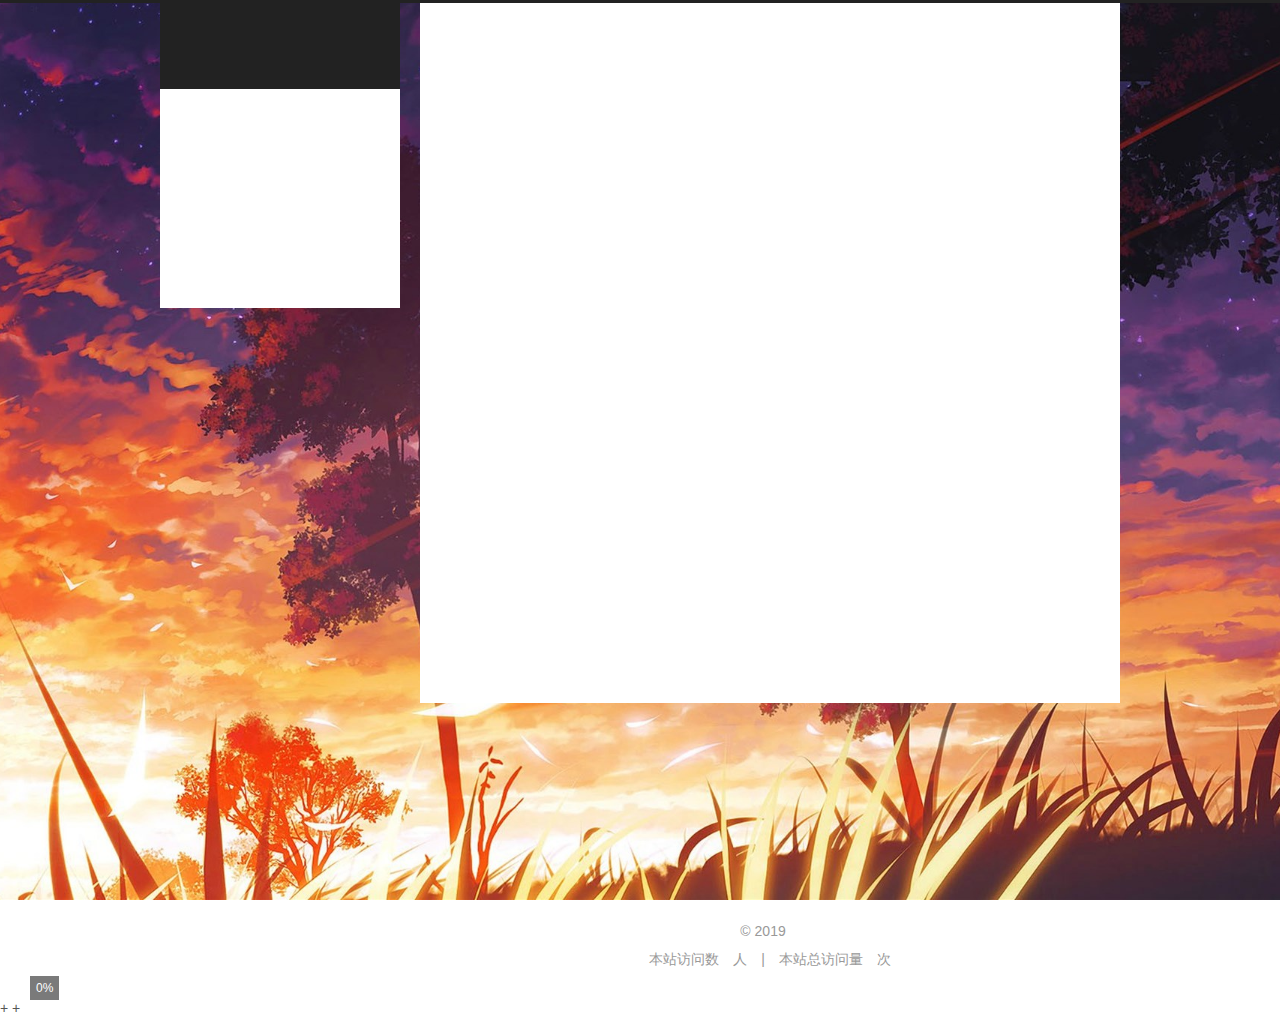
==== commit 16dba8b5: "Site updated: 2019-10-06 23:06:11" ====
--- a/archives/index.html
+++ b/archives/index.html
@@ -527,7 +527,7 @@
 	<script type="text/javascript" charset="utf-8" src="/js/tagcloud.js"></script>
 	<script type="text/javascript" charset="utf-8" src="/js/tagcanvas.js"></script>
 	<div class="widget-wrap">
-    <h3 class="widget-title">Tag Cloud</h3>
+   
 		<div id="myCanvasContainer" class="widget tagcloud">
         <canvas width="250" height="250" id="resCanvas" style="width=100%">
             <ul class="tag-list"><li class="tag-list-item"><a class="tag-list-link" href="/tags/java/">java</a><span class="tag-list-count">1</span></li><li class="tag-list-item"><a class="tag-list-link" href="/tags/设计模式/">设计模式</a><span class="tag-list-count">1</span></li></ul>
--- a/css/main.css
+++ b/css/main.css
@@ -2035,7 +2035,7 @@
   width: 4px;
   height: 4px;
   border-radius: 50%;
-  background: #baffcf;
+  background: #002263;
 }
 .links-of-blogroll {
   font-size: 13px;
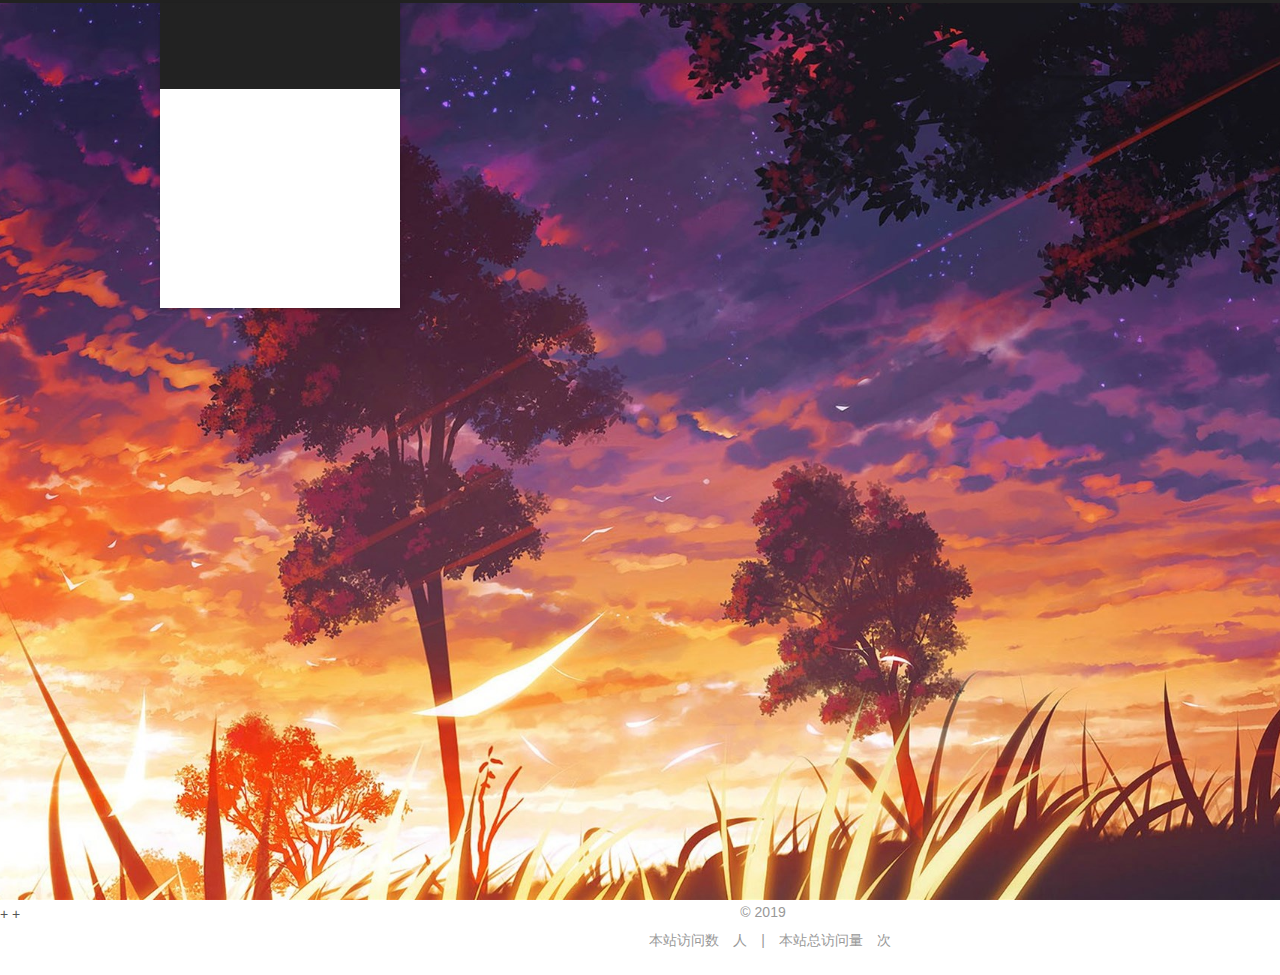
==== commit 593512f7: "Site updated: 2019-10-07 12:13:00" ====
--- a/archives/index.html
+++ b/archives/index.html
@@ -5,7 +5,7 @@
   
 
 
-<html class="theme-next pisces use-motion" lang="zh-Hans">
+<html class="theme-next gemini use-motion" lang="zh-Hans">
 <head><meta name="generator" content="Hexo 3.9.0">
 	<script src="https://cdn.jsdelivr.net/npm/jquery/dist/jquery.min.js"></script>
 	<link rel="stylesheet" href="https://cdn.jsdelivr.net/npm/font-awesome/css/font-awesome.min.css">
@@ -106,7 +106,7 @@
   var NexT = window.NexT || {};
   var CONFIG = {
     root: '/',
-    scheme: 'Pisces',
+    scheme: 'Gemini',
     version: '5.1.4',
     sidebar: {"position":"left","display":"post","offset":12,"b2t":false,"scrollpercent":true,"onmobile":false},
     fancybox: true,
@@ -485,7 +485,7 @@
             
         
  
--        <div id="days"></div>
+        <div id="days"></div>
 <script>
 function show_date_time(){
     window.setTimeout("show_date_time()", 1000);
@@ -527,7 +527,7 @@
 	<script type="text/javascript" charset="utf-8" src="/js/tagcloud.js"></script>
 	<script type="text/javascript" charset="utf-8" src="/js/tagcanvas.js"></script>
 	<div class="widget-wrap">
-   
+		<h3 class="widget-title">Tag Cloud</h3>
 		<div id="myCanvasContainer" class="widget tagcloud">
         <canvas width="250" height="250" id="resCanvas" style="width=100%">
             <ul class="tag-list"><li class="tag-list-item"><a class="tag-list-link" href="/tags/java/">java</a><span class="tag-list-count">1</span></li><li class="tag-list-item"><a class="tag-list-link" href="/tags/设计模式/">设计模式</a><span class="tag-list-count">1</span></li></ul>
--- a/css/main.css
+++ b/css/main.css
@@ -189,7 +189,7 @@
   font-size: 14px;
   line-height: 2;
   color: #555;
-  background: #f5f7f9;
+  background: #eee;
 }
 @media (max-width: 767px) {
   body {
@@ -445,7 +445,7 @@
 .header-inner {
   margin: 0 auto;
   padding: 100px 0 70px;
-  width: 700px;
+  width: calc(100% - 252px);
 }
 @media (min-width: 1600px) {
   .container .header-inner {
@@ -457,7 +457,7 @@
 }
 .main-inner {
   margin: 0 auto;
-  width: 700px;
+  width: calc(100% - 252px);
 }
 @media (min-width: 1600px) {
   .container .main-inner {
@@ -474,7 +474,7 @@
 .footer-inner {
   box-sizing: border-box;
   margin: 20px auto;
-  width: 700px;
+  width: calc(100% - 252px);
 }
 @media (min-width: 1600px) {
   .container .footer-inner {
@@ -2035,7 +2035,7 @@
   width: 4px;
   height: 4px;
   border-radius: 50%;
-  background: #002263;
+  background: #ff46c1;
 }
 .links-of-blogroll {
   font-size: 13px;
@@ -2558,16 +2558,6 @@
   transform: translate(-50%, -50%);
   color: #ccc;
 }
-@media (min-width: 768px) and (max-width: 991px) {
-  .busuanzi-count {
-    width: auto;
-  }
-}
-@media (max-width: 767px) {
-  .busuanzi-count {
-    width: auto;
-  }
-}
 .site-uv,
 .site-pv,
 .page-pv {
@@ -2811,7 +2801,7 @@
 .header {
   position: relative;
   margin: 0 auto;
-  width: 960px;
+  width: 75%;
 }
 @media (min-width: 768px) and (max-width: 991px) {
   .header {
@@ -2830,7 +2820,7 @@
   padding: 0;
   width: 240px;
   background: #fff;
-  box-shadow: initial;
+  box-shadow: 0 2px 2px 0 rgba(0,0,0,0.12), 0 3px 1px -2px rgba(0,0,0,0.06), 0 1px 5px 0 rgba(0,0,0,0.12);
   border-radius: initial;
 }
 @media (min-width: 1600px) {
@@ -2871,7 +2861,7 @@
   }
 }
 .container .main-inner {
-  width: 960px;
+  width: 75%;
 }
 @media (min-width: 768px) and (max-width: 991px) {
   .container .main-inner {
@@ -2887,10 +2877,10 @@
   float: right;
   box-sizing: border-box;
   padding: 40px;
-  width: 700px;
+  width: calc(100% - 252px);
   background: #fff;
   min-height: 700px;
-  box-shadow: initial;
+  box-shadow: 0 2px 2px 0 rgba(0,0,0,0.12), 0 3px 1px -2px rgba(0,0,0,0.06), 0 1px 5px 0 rgba(0,0,0,0.12);
   border-radius: initial;
 }
 @media (min-width: 768px) and (max-width: 991px) {
@@ -2913,7 +2903,7 @@
   float: left;
   margin-top: 300px;
   width: 240px;
-  background: #f5f7f9;
+  background: #eee;
   box-shadow: none;
 }
 @media (min-width: 768px) and (max-width: 991px) {
@@ -2930,7 +2920,7 @@
   display: none;
 }
 .footer-inner {
-  width: 960px;
+  width: 75%;
   padding-left: 260px;
 }
 @media (min-width: 768px) and (max-width: 991px) {
@@ -3071,7 +3061,7 @@
   width: 240px;
   color: #555;
   background: #fff;
-  box-shadow: initial;
+  box-shadow: 0 2px 2px 0 rgba(0,0,0,0.12), 0 3px 1px -2px rgba(0,0,0,0.06), 0 1px 5px 0 rgba(0,0,0,0.12), 0 -1px 0.5px 0 rgba(0,0,0,0.09);
   border-radius: initial;
   opacity: 0;
 }
@@ -3198,9 +3188,149 @@
   white-space: nowrap;
   text-overflow: ellipsis;
 }
+.content-wrap {
+  padding: initial;
+  background: initial;
+  box-shadow: initial;
+  border-radius: initial;
+}
+.post-block {
+  padding: 40px;
+  background: #fff;
+  box-shadow: 0 2px 2px 0 rgba(0,0,0,0.12), 0 3px 1px -2px rgba(0,0,0,0.06), 0 1px 5px 0 rgba(0,0,0,0.12);
+  border-radius: initial;
+}
+#posts > article + article .post-block {
+  margin-top: 12px;
+  box-shadow: 0 2px 2px 0 rgba(0,0,0,0.12), 0 3px 1px -2px rgba(0,0,0,0.06), 0 1px 5px 0 rgba(0,0,0,0.12), 0 -1px 0.5px 0 rgba(0,0,0,0.09);
+  border-radius: initial;
+}
+.comments {
+  padding: 40px;
+  margin: initial;
+  margin-top: 12px;
+  background: #fff;
+  box-shadow: 0 2px 2px 0 rgba(0,0,0,0.12), 0 3px 1px -2px rgba(0,0,0,0.06), 0 1px 5px 0 rgba(0,0,0,0.12), 0 -1px 0.5px 0 rgba(0,0,0,0.09);
+  border-radius: initial;
+}
+.posts-expand {
+  padding-top: initial;
+}
+.post-nav-divider {
+  width: 4%;
+}
+.post-nav-item {
+  width: 48%;
+}
+.post-eof,
+.post-spread {
+  display: none !important;
+}
+.pagination {
+  margin: 12px 0 0;
+  border-top: initial;
+  background: #fff;
+  box-shadow: 0 2px 2px 0 rgba(0,0,0,0.12), 0 3px 1px -2px rgba(0,0,0,0.06), 0 1px 5px 0 rgba(0,0,0,0.12), 0 -1px 0.5px 0 rgba(0,0,0,0.09);
+  border-radius: initial;
+  padding: 10px 0 10px;
+}
+.pagination .prev,
+.pagination .next,
+.pagination .page-number {
+  margin-bottom: initial;
+  top: initial;
+}
+.main {
+  padding-bottom: initial;
+}
+.footer {
+  bottom: auto;
+}
+.post-header h1,
+.post-header h2 {
+  margin: initial;
+}
+.posts-expand .post-title-link {
+  line-height: inherit;
+}
+.posts-expand .post-title {
+  font-size: 1.7em;
+}
+.post-body h1 {
+  font-size: 1.6em;
+  border-bottom: 1px solid #eee;
+}
+.post-body h2 {
+  font-size: 1.45em;
+  border-bottom: 1px solid #eee;
+}
+.post-body h3 {
+  font-size: 1.3em;
+  border-bottom: 1px dotted #eee;
+}
+.post-body h4 {
+  font-size: 1.2em;
+}
+.post-body h5 {
+  font-size: 1.07em;
+}
+.post-body h6 {
+  font-size: 1.03em;
+}
+@media (min-width: 768px) and (max-width: 991px) {
+  .content-wrap {
+    padding: 10px;
+  }
+  .posts-expand {
+    margin: initial;
+  }
+  .posts-expand .post-button {
+    margin-top: 20px;
+  }
+  .post-block {
+    padding: 20px;
+    box-shadow: 0 2px 2px 0 rgba(0,0,0,0.12), 0 3px 1px -2px rgba(0,0,0,0.06), 0 1px 5px 0 rgba(0,0,0,0.12), 0 -1px 0.5px 0 rgba(0,0,0,0.09);
+    border-radius: initial;
+  }
+  #posts > article + article .post-block {
+    margin-top: 10px;
+  }
+  .comments {
+    margin-top: 10px;
+    padding: 10px 20px;
+  }
+  .pagination {
+    margin: 10px 0 0;
+  }
+}
 @media (max-width: 767px) {
-  .post-body {
-    text-align: justify;
+  .content-wrap {
+    padding: 8px;
+  }
+  .posts-expand {
+    margin: initial;
+  }
+  .posts-expand .post-button {
+    margin-top: 12px;
+  }
+  .posts-expand img {
+    padding: initial !important;
+  }
+  .post-block {
+    padding: 12px;
+    min-height: auto;
+    box-shadow: 0 2px 2px 0 rgba(0,0,0,0.12), 0 3px 1px -2px rgba(0,0,0,0.06), 0 1px 5px 0 rgba(0,0,0,0.12), 0 -1px 0.5px 0 rgba(0,0,0,0.09);
+    border-radius: initial;
+  }
+  #posts > article + article .post-block {
+    margin-top: 8px;
+  }
+  .comments {
+    margin-top: 8px;
+    padding: 0 12px;
+  }
+  .pagination {
+    margin: 8px 0 0;
   }
 }
 .sidebar {
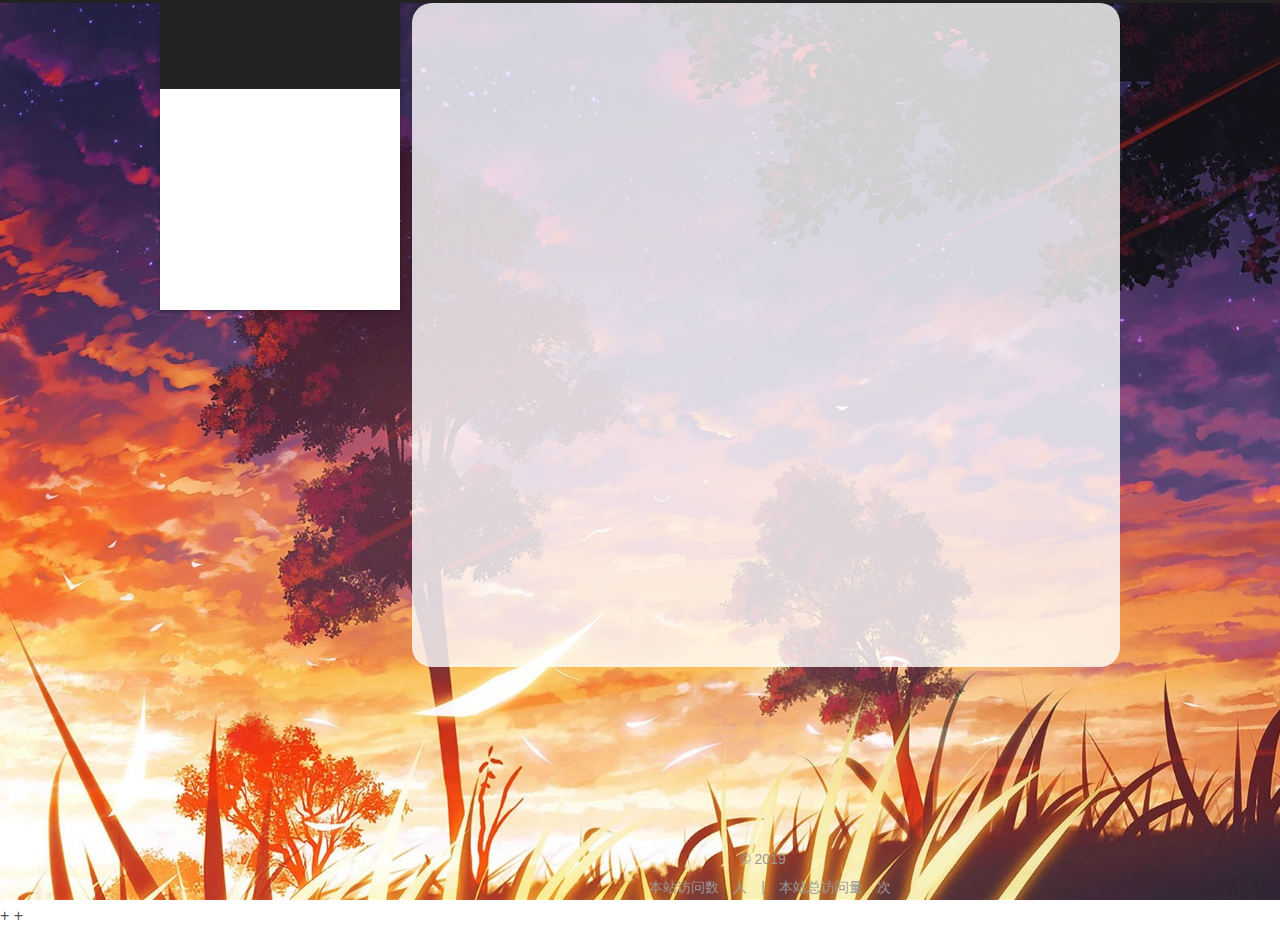
==== commit 305f76fe: "Site updated: 2019-10-07 15:14:29" ====
--- a/archives/index.html
+++ b/archives/index.html
@@ -296,7 +296,7 @@
         
           
         
-        嗯..! 目前共计 2 篇日志。 继续努力。
+        嗯..! 目前共计 3 篇日志。 继续努力。
       </span>
 
       
@@ -310,6 +310,41 @@
           <div class="collection-title">
             <h1 class="archive-year" id="archive-year-2019">2019</h1>
           </div>
+        
+        
+
+        
+
+  <article class="post post-type-normal" itemscope itemtype="http://schema.org/Article">
+    <header class="post-header">
+
+      <h2 class="post-title">
+        
+            <a class="post-title-link" href="/2019/10/07/Linux命令大全/" itemprop="url">
+              
+                <span itemprop="name">Linux命令大全</span>
+              
+            </a>
+        
+      </h2>
+
+      <div class="post-meta">
+        <time class="post-time" itemprop="dateCreated" datetime="2019-10-07T13:36:28+08:00" content="2019-10-07">
+          10-07
+        </time>
+      </div>
+
+    </header>
+  </article>
+
+
+
+      
+
+        
+        
+        
+
         
         
 
@@ -429,7 +464,7 @@
               
                 <a href="/archives/">
               
-                  <span class="site-state-item-count">2</span>
+                  <span class="site-state-item-count">3</span>
                   <span class="site-state-item-name">日志</span>
                 </a>
               </div>
@@ -440,7 +475,7 @@
               
               <div class="site-state-item site-state-categories">
                 <a href="/categories/index.html">
-                  <span class="site-state-item-count">2</span>
+                  <span class="site-state-item-count">3</span>
                   <span class="site-state-item-name">分类</span>
                 </a>
               </div>
@@ -451,7 +486,7 @@
               
               <div class="site-state-item site-state-tags">
                 <a href="/tags/index.html">
-                  <span class="site-state-item-count">2</span>
+                  <span class="site-state-item-count">3</span>
                   <span class="site-state-item-name">标签</span>
                 </a>
               </div>
@@ -527,10 +562,10 @@
 	<script type="text/javascript" charset="utf-8" src="/js/tagcloud.js"></script>
 	<script type="text/javascript" charset="utf-8" src="/js/tagcanvas.js"></script>
 	<div class="widget-wrap">
-		<h3 class="widget-title">Tag Cloud</h3>
+		
 		<div id="myCanvasContainer" class="widget tagcloud">
         <canvas width="250" height="250" id="resCanvas" style="width=100%">
-            <ul class="tag-list"><li class="tag-list-item"><a class="tag-list-link" href="/tags/java/">java</a><span class="tag-list-count">1</span></li><li class="tag-list-item"><a class="tag-list-link" href="/tags/设计模式/">设计模式</a><span class="tag-list-count">1</span></li></ul>
+            <ul class="tag-list"><li class="tag-list-item"><a class="tag-list-link" href="/tags/Linux/">Linux</a><span class="tag-list-count">1</span></li><li class="tag-list-item"><a class="tag-list-link" href="/tags/java/">java</a><span class="tag-list-count">1</span></li><li class="tag-list-item"><a class="tag-list-link" href="/tags/设计模式/">设计模式</a><span class="tag-list-count">1</span></li></ul>
         </canvas>
 		</div>
 	</div>
@@ -546,7 +581,7 @@
     <footer id="footer" class="footer">
       <div class="footer-inner">
         <div class="copyright">&copy; <span itemprop="copyrightYear">2019</span>
-  <span class="with-love" id="animate">
+  <span class="with-love" id="heart">
     <i class="fa fa-heart"></i>
   </span>
   <span class="author" itemprop="copyrightHolder"></span>
--- a/css/main.css
+++ b/css/main.css
@@ -186,7 +186,7 @@
 body {
   position: relative;
   font-family: 'Lato', "PingFang SC", "Microsoft YaHei", sans-serif;
-  font-size: 14px;
+  font-size: 16px;
   line-height: 2;
   color: #555;
   background: #eee;
@@ -203,7 +203,7 @@
 }
 @media (min-width: 1600px) {
   body {
-    font-size: 16px;
+    font-size: 18px;
   }
 }
 h1,
@@ -449,7 +449,7 @@
 }
 @media (min-width: 1600px) {
   .container .header-inner {
-    width: 900px;
+    width: 1000px;
   }
 }
 .main {
@@ -461,7 +461,7 @@
 }
 @media (min-width: 1600px) {
   .container .main-inner {
-    width: 900px;
+    width: 1000px;
   }
 }
 .footer {
@@ -478,7 +478,7 @@
 }
 @media (min-width: 1600px) {
   .container .footer-inner {
-    width: 900px;
+    width: 1000px;
   }
 }
 pre,
@@ -1238,7 +1238,7 @@
 .post-body .figure .caption {
   margin: -20px auto 15px;
   text-align: center;
-  font-size: 14px;
+  font-size: 16px;
   color: #999;
   font-weight: bold;
   line-height: 1;
@@ -2035,7 +2035,7 @@
   width: 4px;
   height: 4px;
   border-radius: 50%;
-  background: #ff46c1;
+  background: #217f29;
 }
 .links-of-blogroll {
   font-size: 13px;
@@ -3360,3 +3360,134 @@
   background-position: 50% 50%;
   background-size: cover;
 }
+#heart {
+  animation: heartAnimate 1.33s ease-in-out infinite;
+}
+.with-love {
+  color: #ff71a8;
+}
+.content {
+  border-radius: 20px;
+  padding: 30px 60px 30px 60px;
+  background: rgba(255,255,255,0.8) none repeat scroll !important;
+}
+@-moz-keyframes heartAnimate {
+  0%, 100% {
+    -webkit-transform: scale(1);
+    -moz-transform: scale(1);
+    -ms-transform: scale(1);
+    -o-transform: scale(1);
+    transform: scale(1);
+  }
+  10%, 30% {
+    -webkit-transform: scale(0.9);
+    -moz-transform: scale(0.9);
+    -ms-transform: scale(0.9);
+    -o-transform: scale(0.9);
+    transform: scale(0.9);
+  }
+  20%, 40%, 60%, 80% {
+    -webkit-transform: scale(1.1);
+    -moz-transform: scale(1.1);
+    -ms-transform: scale(1.1);
+    -o-transform: scale(1.1);
+    transform: scale(1.1);
+  }
+  50%, 70% {
+    -webkit-transform: scale(1.1);
+    -moz-transform: scale(1.1);
+    -ms-transform: scale(1.1);
+    -o-transform: scale(1.1);
+    transform: scale(1.1);
+  }
+}
+@-webkit-keyframes heartAnimate {
+  0%, 100% {
+    -webkit-transform: scale(1);
+    -moz-transform: scale(1);
+    -ms-transform: scale(1);
+    -o-transform: scale(1);
+    transform: scale(1);
+  }
+  10%, 30% {
+    -webkit-transform: scale(0.9);
+    -moz-transform: scale(0.9);
+    -ms-transform: scale(0.9);
+    -o-transform: scale(0.9);
+    transform: scale(0.9);
+  }
+  20%, 40%, 60%, 80% {
+    -webkit-transform: scale(1.1);
+    -moz-transform: scale(1.1);
+    -ms-transform: scale(1.1);
+    -o-transform: scale(1.1);
+    transform: scale(1.1);
+  }
+  50%, 70% {
+    -webkit-transform: scale(1.1);
+    -moz-transform: scale(1.1);
+    -ms-transform: scale(1.1);
+    -o-transform: scale(1.1);
+    transform: scale(1.1);
+  }
+}
+@-o-keyframes heartAnimate {
+  0%, 100% {
+    -webkit-transform: scale(1);
+    -moz-transform: scale(1);
+    -ms-transform: scale(1);
+    -o-transform: scale(1);
+    transform: scale(1);
+  }
+  10%, 30% {
+    -webkit-transform: scale(0.9);
+    -moz-transform: scale(0.9);
+    -ms-transform: scale(0.9);
+    -o-transform: scale(0.9);
+    transform: scale(0.9);
+  }
+  20%, 40%, 60%, 80% {
+    -webkit-transform: scale(1.1);
+    -moz-transform: scale(1.1);
+    -ms-transform: scale(1.1);
+    -o-transform: scale(1.1);
+    transform: scale(1.1);
+  }
+  50%, 70% {
+    -webkit-transform: scale(1.1);
+    -moz-transform: scale(1.1);
+    -ms-transform: scale(1.1);
+    -o-transform: scale(1.1);
+    transform: scale(1.1);
+  }
+}
+@keyframes heartAnimate {
+  0%, 100% {
+    -webkit-transform: scale(1);
+    -moz-transform: scale(1);
+    -ms-transform: scale(1);
+    -o-transform: scale(1);
+    transform: scale(1);
+  }
+  10%, 30% {
+    -webkit-transform: scale(0.9);
+    -moz-transform: scale(0.9);
+    -ms-transform: scale(0.9);
+    -o-transform: scale(0.9);
+    transform: scale(0.9);
+  }
+  20%, 40%, 60%, 80% {
+    -webkit-transform: scale(1.1);
+    -moz-transform: scale(1.1);
+    -ms-transform: scale(1.1);
+    -o-transform: scale(1.1);
+    transform: scale(1.1);
+  }
+  50%, 70% {
+    -webkit-transform: scale(1.1);
+    -moz-transform: scale(1.1);
+    -ms-transform: scale(1.1);
+    -o-transform: scale(1.1);
+    transform: scale(1.1);
+  }
+}
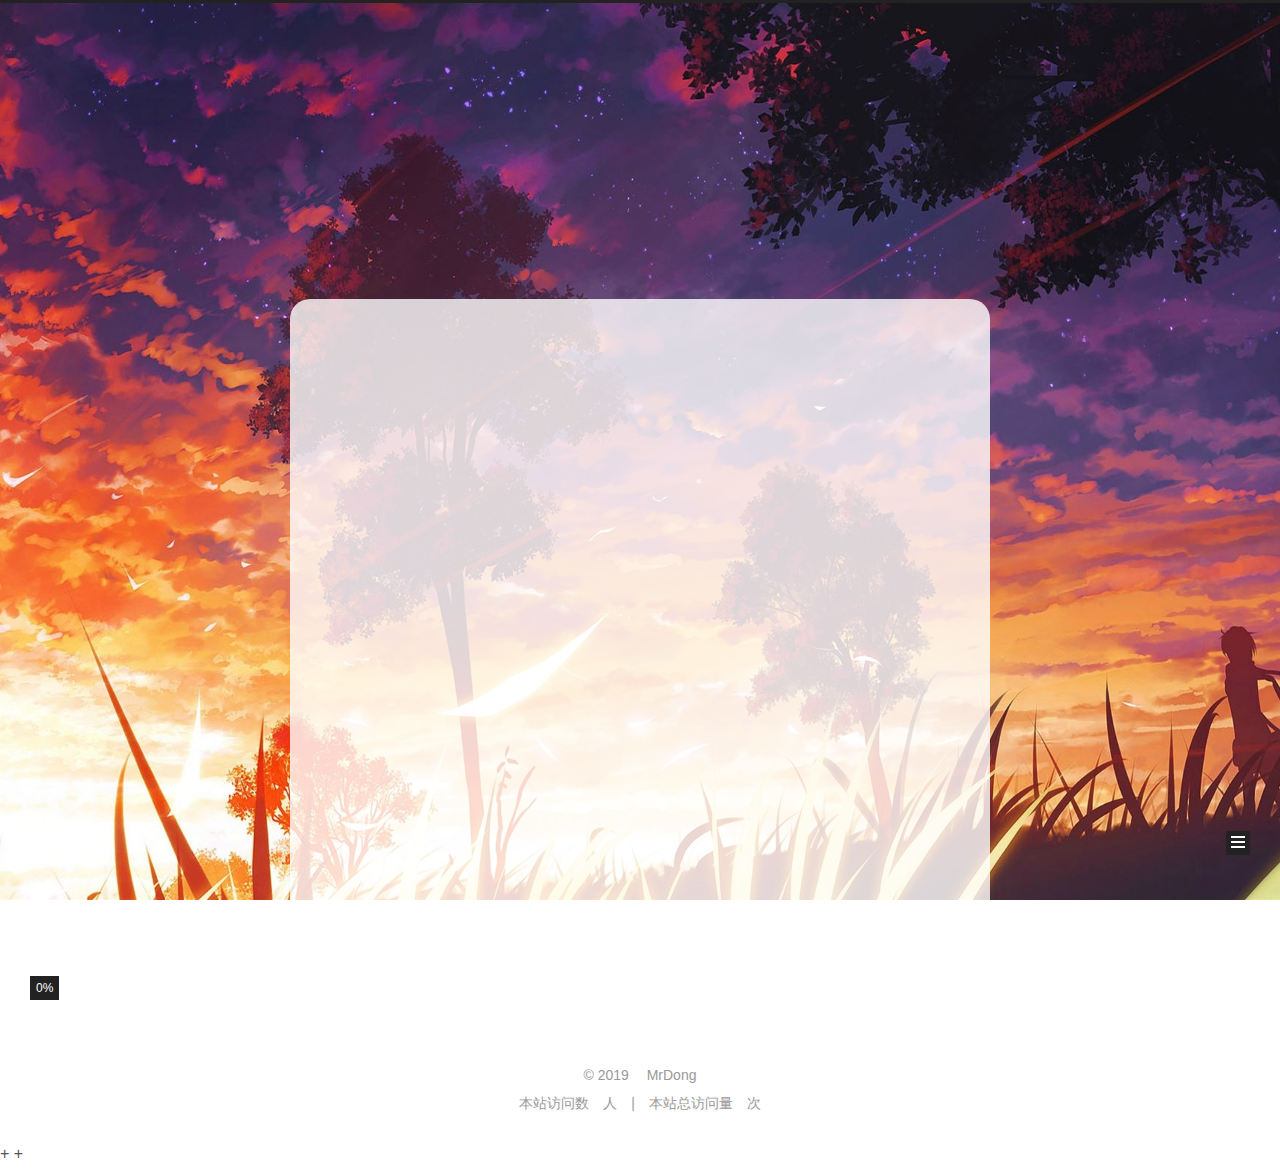
==== commit ab0f02cf: "Site updated: 2019-10-09 23:15:56" ====
--- a/archives/index.html
+++ b/archives/index.html
@@ -5,7 +5,7 @@
   
 
 
-<html class="theme-next gemini use-motion" lang="zh-Hans">
+<html class="theme-next muse use-motion" lang="zh-Hans">
 <head><meta name="generator" content="Hexo 3.9.0">
 	<script src="https://cdn.jsdelivr.net/npm/jquery/dist/jquery.min.js"></script>
 	<link rel="stylesheet" href="https://cdn.jsdelivr.net/npm/font-awesome/css/font-awesome.min.css">
@@ -106,9 +106,9 @@
   var NexT = window.NexT || {};
   var CONFIG = {
     root: '/',
-    scheme: 'Gemini',
+    scheme: 'Muse',
     version: '5.1.4',
-    sidebar: {"position":"left","display":"post","offset":12,"b2t":false,"scrollpercent":true,"onmobile":false},
+    sidebar: {"position":"right","display":"post","offset":12,"b2t":false,"scrollpercent":true,"onmobile":false},
     fancybox: true,
     tabs: true,
     motion: {"enable":true,"async":false,"transition":{"post_block":"fadeIn","post_header":"slideDownIn","post_body":"slideDownIn","coll_header":"slideLeftIn","sidebar":"slideUpIn"}},
@@ -157,7 +157,7 @@
     
   
 
-  <div class="container sidebar-position-left page-archive">
+  <div class="container sidebar-position-right page-archive">
     <div class="headband"></div>
 
     <header id="header" class="header" itemscope itemtype="http://schema.org/WPHeader">
@@ -451,9 +451,9 @@
         <div class="site-overview">
           <div class="site-author motion-element" itemprop="author" itemscope itemtype="http://schema.org/Person">
             
-              <img class="site-author-image" itemprop="image" src="/images/mao.jpg" alt>
-            
-              <p class="site-author-name" itemprop="name"></p>
+              <img class="site-author-image" itemprop="image" src="/images/mao.jpg" alt="MrDong">
+            
+              <p class="site-author-name" itemprop="name">MrDong</p>
               <p class="site-description motion-element" itemprop="description">许久不见，甚是想念。</p>
           </div>
 
@@ -584,7 +584,7 @@
   <span class="with-love" id="heart">
     <i class="fa fa-heart"></i>
   </span>
-  <span class="author" itemprop="copyrightHolder"></span>
+  <span class="author" itemprop="copyrightHolder">MrDong</span>
 
   
 </div>
@@ -659,6 +659,8 @@
   
 
 
+  
+
 
 
 
@@ -699,6 +701,11 @@
     <script type="text/javascript" src="/lib/fancybox/source/jquery.fancybox.pack.js?v=2.1.5"></script>
   
 
+  
+  
+    <script type="text/javascript" src="/lib/canvas-nest/canvas-nest.min.js"></script>
+  
+
 
   
 
@@ -711,13 +718,6 @@
 
   
   
-
-
-  <script type="text/javascript" src="/js/src/affix.js?v=5.1.4"></script>
-
-  <script type="text/javascript" src="/js/src/schemes/pisces.js?v=5.1.4"></script>
-
-
 
   
 
--- a/css/main.css
+++ b/css/main.css
@@ -189,7 +189,7 @@
   font-size: 16px;
   line-height: 2;
   color: #555;
-  background: #eee;
+  background: #fff;
 }
 @media (max-width: 767px) {
   body {
@@ -445,7 +445,7 @@
 .header-inner {
   margin: 0 auto;
   padding: 100px 0 70px;
-  width: calc(100% - 252px);
+  width: 700px;
 }
 @media (min-width: 1600px) {
   .container .header-inner {
@@ -457,7 +457,7 @@
 }
 .main-inner {
   margin: 0 auto;
-  width: calc(100% - 252px);
+  width: 700px;
 }
 @media (min-width: 1600px) {
   .container .main-inner {
@@ -474,7 +474,7 @@
 .footer-inner {
   box-sizing: border-box;
   margin: 20px auto;
-  width: calc(100% - 252px);
+  width: 700px;
 }
 @media (min-width: 1600px) {
   .container .footer-inner {
@@ -653,8 +653,8 @@
 @media (min-width: 992px) {
   .full-image.full-image.full-image.full-image {
     max-width: none;
-    width: 118%;
-    margin: 0 -9%;
+    width: 110%;
+    margin: 25px -5%;
   }
 }
 .blockquote-center,
@@ -940,11 +940,11 @@
   display: inline-block;
   padding: 0 20px;
   font-size: 14px;
-  color: #555;
-  background: #fff;
-  border: 2px solid #555;
+  color: #fff;
+  background: #222;
+  border: 2px solid #222;
   text-decoration: none;
-  border-radius: 2px;
+  border-radius: 0;
   transition-property: background-color;
   transition-duration: 0.2s;
   transition-timing-function: ease-in-out;
@@ -953,8 +953,8 @@
 }
 .btn:hover {
   border-color: #222;
-  color: #fff;
-  background: #222;
+  color: #222;
+  background: #fff;
 }
 .btn +.btn {
   margin: 0 0 8px 8px;
@@ -1066,7 +1066,7 @@
   width: initial;
   background: #222;
   font-size: 12px;
-  opacity: 0.6;
+  opacity: 1;
   color: #fff;
   cursor: pointer;
   text-align: center;
@@ -1087,7 +1087,7 @@
   }
 }
 .back-to-top.back-to-top-on {
-  bottom: 30px;
+  bottom: 19px;
 }
 .header {
   background: transparent;
@@ -1136,7 +1136,7 @@
 .site-subtitle {
   margin-top: 10px;
   font-size: 13px;
-  color: #ddd;
+  color: #999;
 }
 .use-motion .brand {
   opacity: 0;
@@ -1209,8 +1209,7 @@
   transition-timing-function: ease-in-out;
   transition-delay: 0s;
 }
-.menu .menu-item a:hover,
-.menu-item-active a {
+.menu .menu-item a:hover {
   border-bottom-color: #222;
 }
 .menu .menu-item .fa {
@@ -1859,9 +1858,9 @@
   display: block;
   margin: 0 auto;
   padding: 2px;
-  max-width: 120px;
+  max-width: 96px;
   height: auto;
-  border: 1px solid #eee;
+  border: 2px solid #333;
 /* 头像圆形 */
   border-radius: 80px;
   -webkit-border-radius: 80px;
@@ -1976,7 +1975,7 @@
 .site-state-item {
   display: inline-block;
   padding: 0 15px;
-  border-left: 1px solid #eee;
+  border-left: 1px solid #333;
 }
 .site-state-item:first-child {
   border-left: none;
@@ -1989,11 +1988,11 @@
   text-align: center;
   color: inherit;
   font-weight: 600;
-  font-size: 16px;
+  font-size: 18px;
 }
 .site-state-item-name {
   font-size: 13px;
-  color: #999;
+  color: inherit;
 }
 .feed-link {
   margin-top: 20px;
@@ -2035,7 +2034,7 @@
   width: 4px;
   height: 4px;
   border-radius: 50%;
-  background: #217f29;
+  background: #b34d99;
 }
 .links-of-blogroll {
   font-size: 13px;
@@ -2073,7 +2072,7 @@
   color: #555;
 }
 .sidebar-nav li:hover {
-  color: #fc6423;
+  color: #f5f5f5;
 }
 .page-post-detail .sidebar-nav-toc {
   padding: 0 5px;
@@ -2082,11 +2081,11 @@
   margin-left: 10px;
 }
 .sidebar-nav .sidebar-nav-active {
-  color: #fc6423;
-  border-bottom-color: #fc6423;
+  color: #87daff;
+  border-bottom-color: #87daff;
 }
 .sidebar-nav .sidebar-nav-active:hover {
-  color: #fc6423;
+  color: #87daff;
 }
 .sidebar-panel {
   display: none;
@@ -2119,12 +2118,12 @@
   transition-timing-function: ease-in-out;
   transition-delay: 0s;
   transition-property: all;
-  color: #666;
+  color: #999;
+  border-bottom-color: #555;
+}
+.post-toc ol a:hover {
+  color: #ccc;
   border-bottom-color: #ccc;
-}
-.post-toc ol a:hover {
-  color: #000;
-  border-bottom-color: #000;
 }
 .post-toc .nav-item {
   overflow: hidden;
@@ -2146,14 +2145,14 @@
   display: block;
 }
 .post-toc .nav .active > a {
-  color: #fc6423;
-  border-bottom-color: #fc6423;
+  color: #87daff;
+  border-bottom-color: #87daff;
 }
 .post-toc .nav .active-current > a {
-  color: #fc6423;
+  color: #87daff;
 }
 .post-toc .nav .active-current > a:hover {
-  color: #fc6423;
+  color: #87daff;
 }
 .footer {
   font-size: 14px;
@@ -2793,551 +2792,91 @@
   }
 }
 .page-post-detail .sidebar-toggle-line {
-  background: #fc6423;
+  background: #87daff;
 }
 .page-post-detail .comments {
   overflow: hidden;
 }
-.header {
-  position: relative;
-  margin: 0 auto;
-  width: 75%;
-}
-@media (min-width: 768px) and (max-width: 991px) {
-  .header {
-    width: auto;
-  }
-}
 @media (max-width: 767px) {
-  .header {
-    width: auto;
-  }
-}
-.header-inner {
-  position: absolute;
-  top: 0;
-  overflow: hidden;
-  padding: 0;
-  width: 240px;
-  background: #fff;
-  box-shadow: 0 2px 2px 0 rgba(0,0,0,0.12), 0 3px 1px -2px rgba(0,0,0,0.06), 0 1px 5px 0 rgba(0,0,0,0.12);
-  border-radius: initial;
-}
-@media (min-width: 1600px) {
-  .container .header-inner {
-    width: 240px;
-  }
-}
-@media (min-width: 768px) and (max-width: 991px) {
-  .header-inner {
-    position: relative;
-    width: auto;
-    border-radius: initial;
-  }
-}
-@media (max-width: 767px) {
-  .header-inner {
-    position: relative;
-    width: auto;
-    border-radius: initial;
-  }
-}
-.main:before,
-.main:after {
-  content: " ";
-  display: table;
-}
-.main:after {
-  clear: both;
-}
-@media (min-width: 768px) and (max-width: 991px) {
-  .main {
-    padding-bottom: 100px;
-  }
-}
-@media (max-width: 767px) {
-  .main {
-    padding-bottom: 100px;
-  }
-}
-.container .main-inner {
-  width: 75%;
-}
-@media (min-width: 768px) and (max-width: 991px) {
-  .container .main-inner {
-    width: auto;
-  }
-}
-@media (max-width: 767px) {
-  .container .main-inner {
-    width: auto;
-  }
-}
-.content-wrap {
-  float: right;
-  box-sizing: border-box;
-  padding: 40px;
-  width: calc(100% - 252px);
-  background: #fff;
-  min-height: 700px;
-  box-shadow: 0 2px 2px 0 rgba(0,0,0,0.12), 0 3px 1px -2px rgba(0,0,0,0.06), 0 1px 5px 0 rgba(0,0,0,0.12);
-  border-radius: initial;
-}
-@media (min-width: 768px) and (max-width: 991px) {
-  .content-wrap {
-    width: 100%;
-    padding: 20px;
-    border-radius: initial;
-  }
-}
-@media (max-width: 767px) {
-  .content-wrap {
-    width: 100%;
-    padding: 20px;
-    min-height: auto;
-    border-radius: initial;
-  }
-}
-.sidebar {
-  position: static;
-  float: left;
-  margin-top: 300px;
-  width: 240px;
-  background: #eee;
-  box-shadow: none;
-}
-@media (min-width: 768px) and (max-width: 991px) {
-  .sidebar {
-    display: none;
-  }
-}
-@media (max-width: 767px) {
-  .sidebar {
-    display: none;
-  }
-}
-.sidebar-toggle {
-  display: none;
-}
-.footer-inner {
-  width: 75%;
-  padding-left: 260px;
-}
-@media (min-width: 768px) and (max-width: 991px) {
+  .header-inner,
+  .container .main-inner,
   .footer-inner {
     width: auto;
-    padding-left: 0 !important;
-    padding-right: 0 !important;
-  }
+  }
+}
+embed {
+  display: block;
+  margin: 0px auto 25px auto;
+}
+.custom-logo .site-meta-headline {
+  text-align: center;
+}
+.custom-logo .brand {
+  background: none;
+}
+.custom-logo .site-title {
+  margin: 10px auto 0;
+  font-size: 24px;
+  color: #222;
+}
+.custom-logo .site-title a {
+  border: none;
+}
+.custom-logo-image {
+  margin: 0 auto;
+  padding: 5px;
+  max-width: 150px;
+  background: #fff;
 }
 @media (max-width: 767px) {
-  .footer-inner {
-    width: auto;
-    padding-left: 0 !important;
-    padding-right: 0 !important;
-  }
-}
-.sidebar-position-right .header-inner {
-  right: 0;
-}
-.sidebar-position-right .content-wrap {
-  float: left;
-}
-.sidebar-position-right .sidebar {
-  float: right;
-}
-.sidebar-position-right .footer-inner {
-  padding-left: 0;
-  padding-right: 260px;
-}
-.site-brand-wrapper {
-  position: relative;
-}
-.site-meta {
-  padding: 20px 0;
-  color: #fff;
-  background: #222;
-}
-@media (min-width: 768px) and (max-width: 991px) {
-  .site-meta {
-    box-shadow: 0 0 16px rgba(0,0,0,0.5);
+  .site-nav {
+    position: absolute;
+    left: 0;
+    top: 52px;
+    margin: 0;
+    width: 100%;
+    padding: 0;
+    background: #fff;
+    border-bottom: 1px solid #ddd;
+    z-index: 1050;
   }
 }
 @media (max-width: 767px) {
-  .site-meta {
-    box-shadow: 0 0 16px rgba(0,0,0,0.5);
-  }
-}
-.brand {
-  padding: 0;
-  background: none;
-}
-.brand:hover {
-  color: #fff;
-}
-.site-subtitle {
-  margin: 10px 10px 0;
-  font-weight: initial;
+  .menu {
+    text-align: left;
+  }
+}
+@media (max-width: 767px) {
+  .menu .menu-item {
+    display: block;
+    margin: 0 10px;
+    vertical-align: top;
+  }
+}
+@media (max-width: 767px) {
+  .menu .menu-item br {
+    display: none;
+  }
+}
+@media (max-width: 767px) {
+  .menu .menu-item a {
+    padding: 5px 10px;
+  }
+}
+.menu .menu-item .fa {
+  margin-right: 0;
 }
 .site-search form {
   display: none;
 }
-.site-nav {
-  border-top: none;
-}
-@media (min-width: 768px) and (max-width: 991px) {
-  .site-nav {
-    display: none !important;
-  }
-}
-@media (min-width: 768px) and (max-width: 991px) {
-  .site-nav-on {
-    display: block !important;
-  }
-}
-.menu .menu-item {
-  display: block;
-  margin: 0;
-}
-.menu .menu-item a {
-  position: relative;
-  box-sizing: border-box;
-  padding: 5px 20px;
-  text-align: left;
-  line-height: inherit;
-  transition-property: background-color;
-  transition-duration: 0.2s;
-  transition-timing-function: ease-in-out;
-  transition-delay: 0s;
-}
-.menu .menu-item a:hover,
-.menu-item-active a {
-  background: #f9f9f9;
-  border-bottom-color: #fff;
-}
-.menu .menu-item br {
-  display: none;
-}
-.menu-item-active a:after {
-  content: " ";
-  position: absolute;
-  top: 50%;
-  margin-top: -3px;
-  right: 15px;
-  width: 6px;
-  height: 6px;
-  border-radius: 50%;
-  background-color: #bbb;
-}
-.btn-bar {
-  background-color: #fff;
-}
-.site-nav-toggle {
-  left: 20px;
-  top: 50%;
-  -webkit-transform: translateY(-50%);
-  -webkit-transform: translateY(-50%);
-  -moz-transform: translateY(-50%);
-  -ms-transform: translateY(-50%);
-  -o-transform: translateY(-50%);
-  transform: translateY(-50%);
-}
-@media (min-width: 768px) and (max-width: 991px) {
-  .site-nav-toggle {
-    display: block;
-  }
-}
-.use-motion .sidebar .motion-element {
-  opacity: 1;
+.links-of-blogroll-inline .links-of-blogroll-item {
+  display: inline-block;
 }
 .sidebar {
-  margin-left: -100%;
-  right: auto;
-  bottom: auto;
-  -webkit-transform: none;
-}
-.sidebar-inner {
-  box-sizing: border-box;
-  width: 240px;
-  color: #555;
-  background: #fff;
-  box-shadow: 0 2px 2px 0 rgba(0,0,0,0.12), 0 3px 1px -2px rgba(0,0,0,0.06), 0 1px 5px 0 rgba(0,0,0,0.12), 0 -1px 0.5px 0 rgba(0,0,0,0.09);
-  border-radius: initial;
-  opacity: 0;
-}
-.sidebar-inner.affix {
-  position: fixed;
-  top: 12px;
-}
-.sidebar-inner.affix-bottom {
-  position: absolute;
-}
-.site-overview {
-  text-align: left;
-}
-.site-author:before,
-.site-author:after {
-  content: " ";
-  display: table;
-}
-.site-author:after {
-  clear: both;
-}
-.sidebar a {
-  color: #555;
-}
-.sidebar a:hover {
-  color: #222;
-}
-.site-state-item {
-  padding: 0 10px;
-}
-.links-of-author-item a:before {
-  display: none;
-}
-.links-of-author-item a {
-  border-bottom: none;
-  text-decoration: underline;
-}
-.feed-link {
-  border-top: 1px dotted #ccc;
-  border-bottom: 1px dotted #ccc;
-  text-align: center;
-}
-.feed-link a {
-  display: block;
-  color: #fc6423;
-  border: none;
-}
-.feed-link a:hover {
-  background: none;
-  color: #e34603;
-}
-.feed-link a:hover i {
-  color: #e34603;
-}
-.links-of-author {
-  display: flex;
-  flex-wrap: wrap;
-  justify-content: center;
-}
-.links-of-author-item {
-  margin: 5px 0 0;
-  width: 50%;
-}
-.links-of-author-item a {
-  max-width: 216px;
-  box-sizing: border-box;
-  display: inline-block;
-  margin-right: 0;
-  margin-bottom: 0;
-  padding: 0 5px;
-  overflow: hidden;
-  white-space: nowrap;
-  text-overflow: ellipsis;
-}
-.links-of-author-item a {
-  display: block;
-  text-decoration: none;
-}
-.links-of-author-item a:hover {
-  border-radius: 4px;
-  background: #eee;
-}
-.links-of-author-item .fa {
-  margin-right: 2px;
-  font-size: 16px;
-}
-.links-of-author-item .fa-globe {
-  font-size: 15px;
-}
-.links-of-blogroll {
-  text-align: center;
-  margin-top: 20px;
-  padding: 3px 0 0;
-  border-top: 1px dotted #ccc;
-}
-.links-of-blogroll-title {
-  margin-top: 0;
-}
-.links-of-blogroll-item {
-  padding: 0;
-}
-.links-of-blogroll-inline:before,
-.links-of-blogroll-inline:after {
-  content: " ";
-  display: table;
-}
-.links-of-blogroll-inline:after {
-  clear: both;
-}
-.links-of-blogroll-inline .links-of-blogroll-item {
-  margin: 5px 0 0;
-  width: 50%;
-  display: inline-block;
-  width: unset;
-}
-.links-of-blogroll-inline .links-of-blogroll-item a {
-  max-width: 216px;
-  box-sizing: border-box;
-  display: inline-block;
-  margin-right: 0;
-  margin-bottom: 0;
-  padding: 0 5px;
-  overflow: hidden;
-  white-space: nowrap;
-  text-overflow: ellipsis;
-}
-.content-wrap {
-  padding: initial;
-  background: initial;
-  box-shadow: initial;
-  border-radius: initial;
-}
-.post-block {
-  padding: 40px;
-  background: #fff;
-  box-shadow: 0 2px 2px 0 rgba(0,0,0,0.12), 0 3px 1px -2px rgba(0,0,0,0.06), 0 1px 5px 0 rgba(0,0,0,0.12);
-  border-radius: initial;
-}
-#posts > article + article .post-block {
-  margin-top: 12px;
-  box-shadow: 0 2px 2px 0 rgba(0,0,0,0.12), 0 3px 1px -2px rgba(0,0,0,0.06), 0 1px 5px 0 rgba(0,0,0,0.12), 0 -1px 0.5px 0 rgba(0,0,0,0.09);
-  border-radius: initial;
-}
-.comments {
-  padding: 40px;
-  margin: initial;
-  margin-top: 12px;
-  background: #fff;
-  box-shadow: 0 2px 2px 0 rgba(0,0,0,0.12), 0 3px 1px -2px rgba(0,0,0,0.06), 0 1px 5px 0 rgba(0,0,0,0.12), 0 -1px 0.5px 0 rgba(0,0,0,0.09);
-  border-radius: initial;
-}
-.posts-expand {
-  padding-top: initial;
-}
-.post-nav-divider {
-  width: 4%;
-}
-.post-nav-item {
-  width: 48%;
-}
-.post-eof,
-.post-spread {
-  display: none !important;
-}
-.pagination {
-  margin: 12px 0 0;
-  border-top: initial;
-  background: #fff;
-  box-shadow: 0 2px 2px 0 rgba(0,0,0,0.12), 0 3px 1px -2px rgba(0,0,0,0.06), 0 1px 5px 0 rgba(0,0,0,0.12), 0 -1px 0.5px 0 rgba(0,0,0,0.09);
-  border-radius: initial;
-  padding: 10px 0 10px;
-}
-.pagination .prev,
-.pagination .next,
-.pagination .page-number {
-  margin-bottom: initial;
-  top: initial;
-}
-.main {
-  padding-bottom: initial;
-}
-.footer {
-  bottom: auto;
-}
-.post-header h1,
-.post-header h2 {
-  margin: initial;
-}
-.posts-expand .post-title-link {
-  line-height: inherit;
-}
-.posts-expand .post-title {
-  font-size: 1.7em;
-}
-.post-body h1 {
-  font-size: 1.6em;
-  border-bottom: 1px solid #eee;
-}
-.post-body h2 {
-  font-size: 1.45em;
-  border-bottom: 1px solid #eee;
-}
-.post-body h3 {
-  font-size: 1.3em;
-  border-bottom: 1px dotted #eee;
-}
-.post-body h4 {
-  font-size: 1.2em;
-}
-.post-body h5 {
-  font-size: 1.07em;
-}
-.post-body h6 {
-  font-size: 1.03em;
-}
-@media (min-width: 768px) and (max-width: 991px) {
-  .content-wrap {
-    padding: 10px;
-  }
-  .posts-expand {
-    margin: initial;
-  }
-  .posts-expand .post-button {
-    margin-top: 20px;
-  }
-  .post-block {
-    padding: 20px;
-    box-shadow: 0 2px 2px 0 rgba(0,0,0,0.12), 0 3px 1px -2px rgba(0,0,0,0.06), 0 1px 5px 0 rgba(0,0,0,0.12), 0 -1px 0.5px 0 rgba(0,0,0,0.09);
-    border-radius: initial;
-  }
-  #posts > article + article .post-block {
-    margin-top: 10px;
-  }
-  .comments {
-    margin-top: 10px;
-    padding: 10px 20px;
-  }
-  .pagination {
-    margin: 10px 0 0;
-  }
-}
-@media (max-width: 767px) {
-  .content-wrap {
-    padding: 8px;
-  }
-  .posts-expand {
-    margin: initial;
-  }
-  .posts-expand .post-button {
-    margin-top: 12px;
-  }
-  .posts-expand img {
-    padding: initial !important;
-  }
-  .post-block {
-    padding: 12px;
-    min-height: auto;
-    box-shadow: 0 2px 2px 0 rgba(0,0,0,0.12), 0 3px 1px -2px rgba(0,0,0,0.06), 0 1px 5px 0 rgba(0,0,0,0.12), 0 -1px 0.5px 0 rgba(0,0,0,0.09);
-    border-radius: initial;
-  }
-  #posts > article + article .post-block {
-    margin-top: 8px;
-  }
-  .comments {
-    margin-top: 8px;
-    padding: 0 12px;
-  }
-  .pagination {
-    margin: 8px 0 0;
-  }
-}
-.sidebar {
-  left: 0;
+  right: 0;
 }
 .sidebar-toggle {
-  left: 30px;
+  right: $b2t-position-left;
 }
 .post {
   margin-top: 60px;
@@ -3353,13 +2892,6 @@
   font-size: 13px;
   margin-top: 15px;
 }
-body {
-  background: url("/images/bg.jpg");
-  background-repeat: no-repeat;
-  background-attachment: fixed;
-  background-position: 50% 50%;
-  background-size: cover;
-}
 #heart {
   animation: heartAnimate 1.33s ease-in-out infinite;
 }
@@ -3370,6 +2902,19 @@
   border-radius: 20px;
   padding: 30px 60px 30px 60px;
   background: rgba(255,255,255,0.8) none repeat scroll !important;
+}
+body {
+  background-image: url("/images/bg.jpg");
+  background-repeat: no-repeat;
+  background-attachment: fixed;
+  background-position: 50% 50%;
+  background-size: 100% 100%;
+}
+#sidebar {
+  background: url("/images/sd.jpg");
+  background-size: cover;
+  background-position: center;
+  background-repeat: no-repeat;
 }
 @-moz-keyframes heartAnimate {
   0%, 100% {
